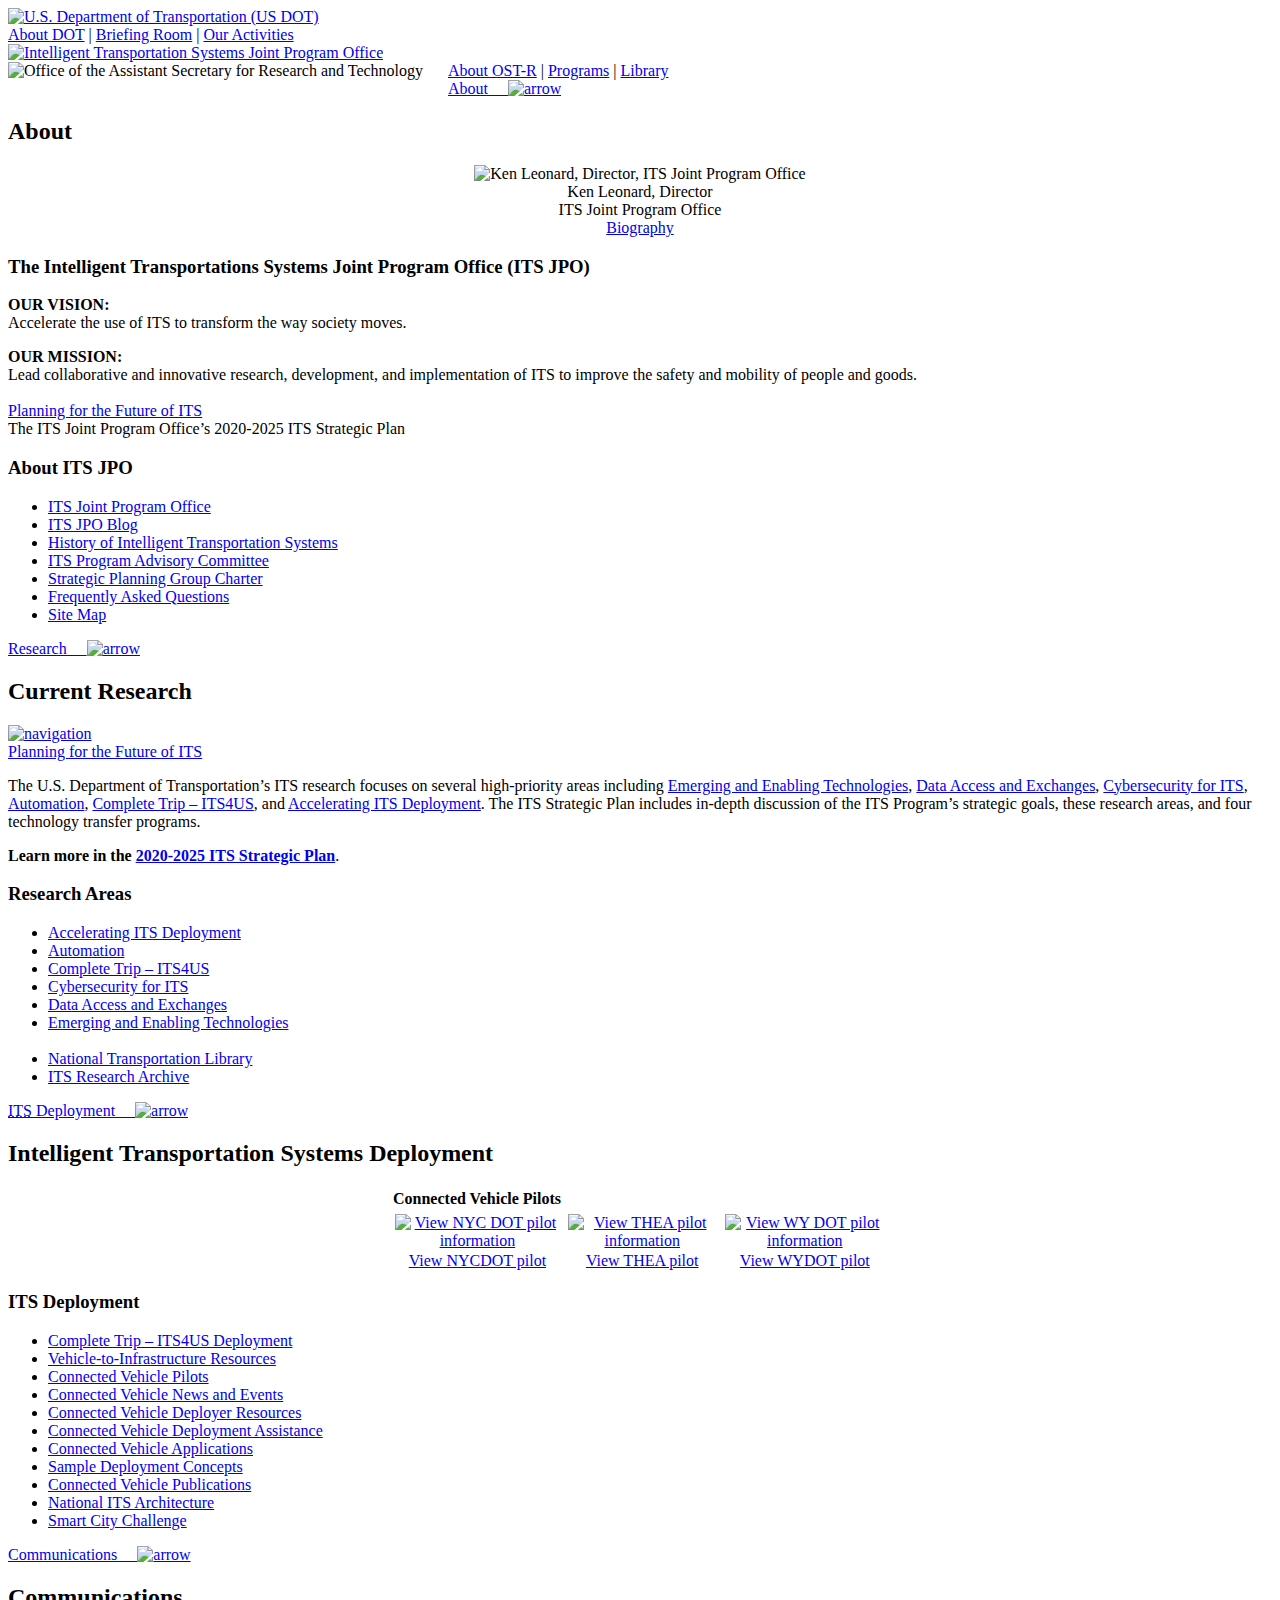
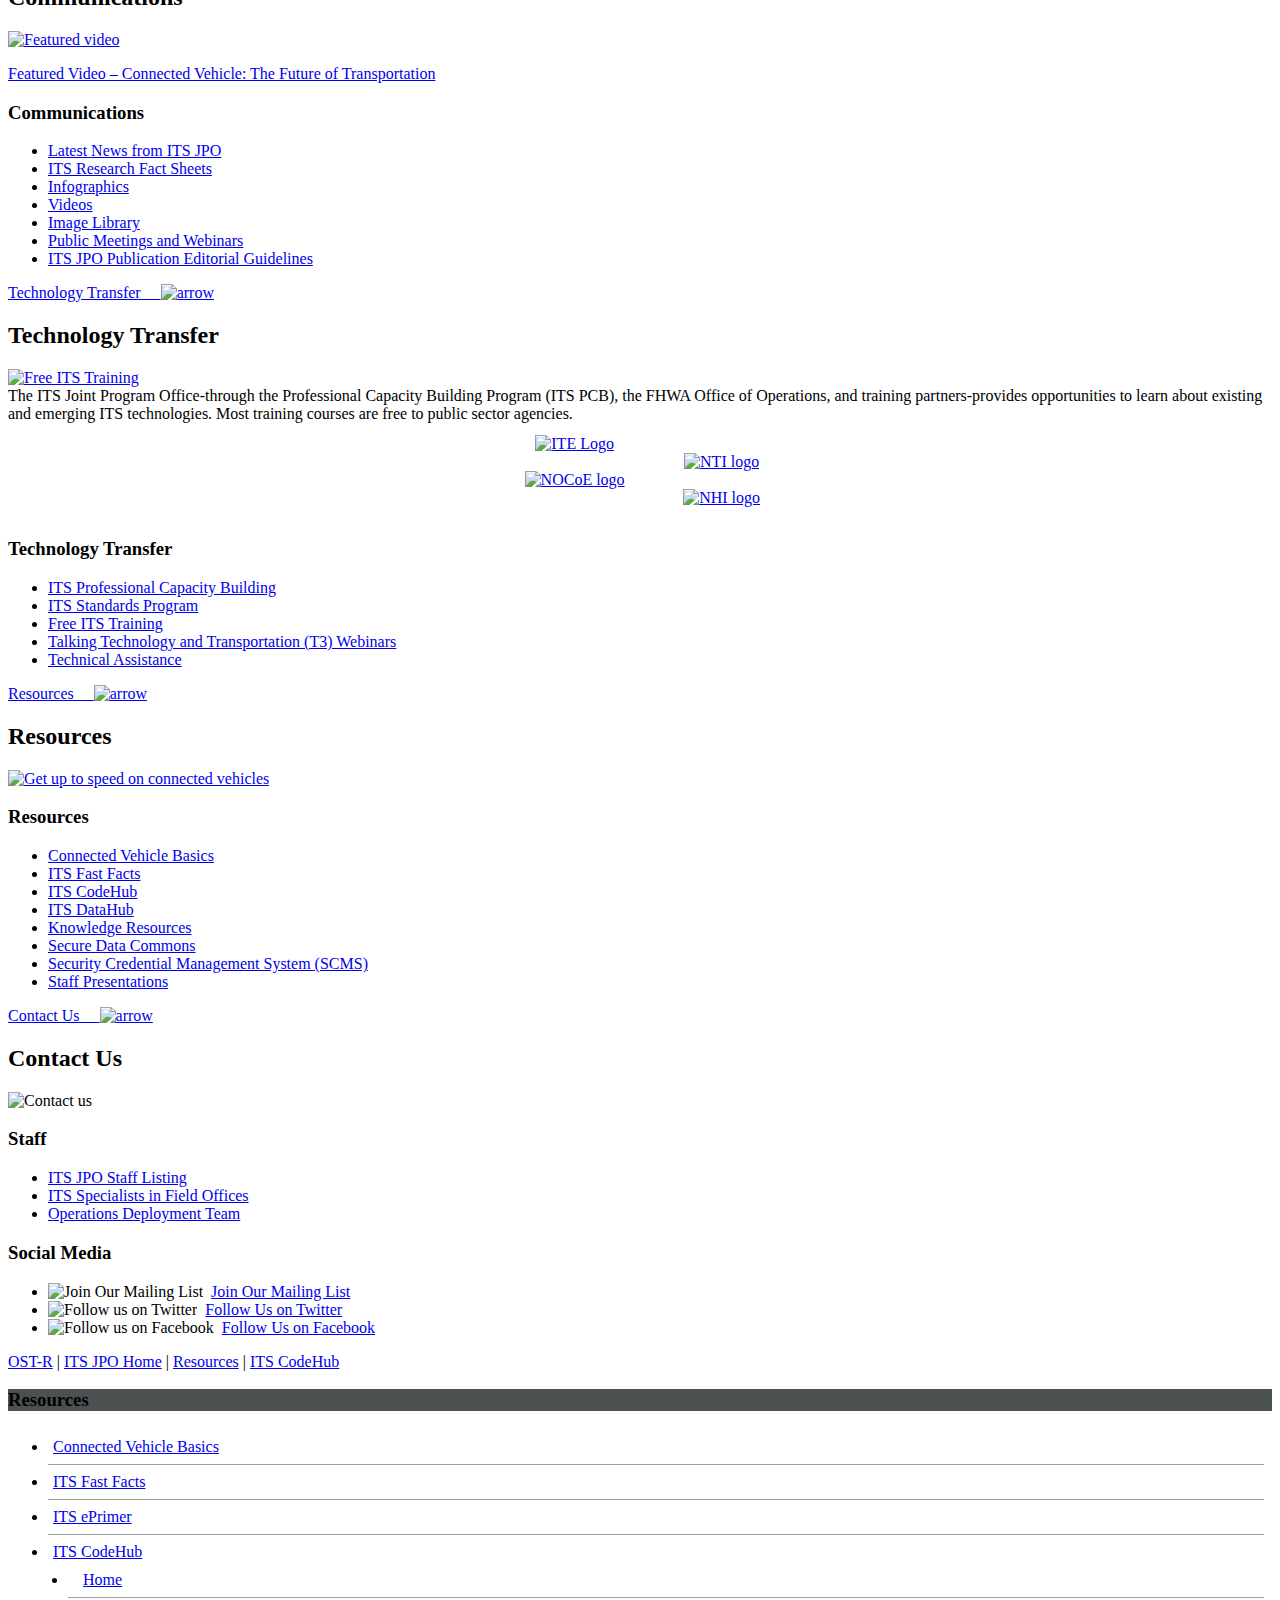
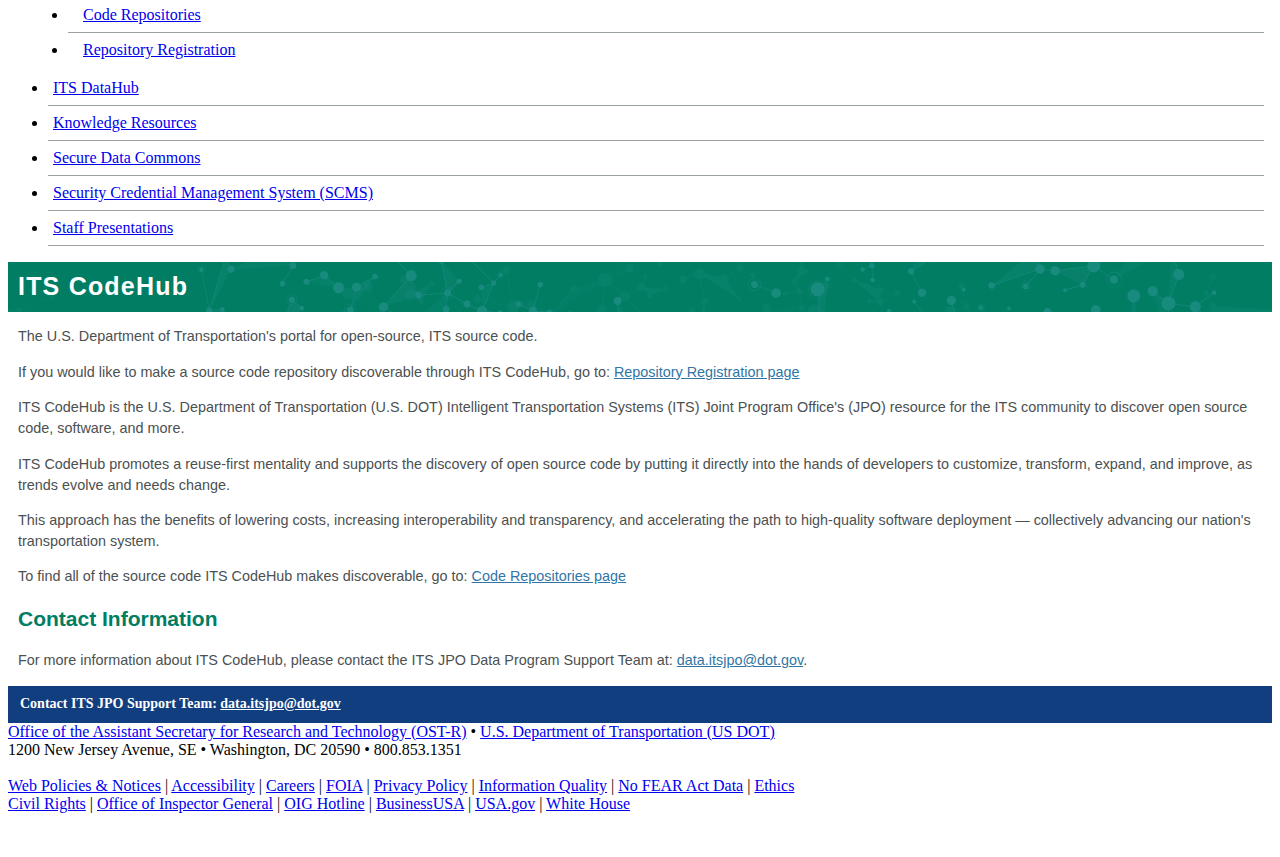
==== codehub_pages/index.html @ beb79bcb "Commiting before altering js path for test server." ====
<!DOCTYPE html
    PUBLIC "-//W3C//DTD XHTML 1.0 Transitional//EN" "https://www.w3.org/TR/xhtml1/DTD/xhtml1-transitional.dtd">
<html xmlns="https://www.w3.org/1999/xhtml" lang="en" xml:lang="en">
<!-- InstanceBegin template="/Templates/resources.dwt" codeOutsideHTMLIsLocked="false" -->

<head id="ctl00_head1">
    <!-- InstanceBeginEditable name="doctitle" -->
    <title>Intelligent Transportation Systems - ITS Resources</title>
    <!-- InstanceEndEditable -->
    <meta name="description"
        content="The Office of the Secretary of Transportation (OST-R) is dedicated solely to the advancement of the U.S. Department of Transportation (USDOT, US DOT or DOT) research and innovative technology program.  OST-R allows the Department to more effectively coordinate and manage the Department&#39;s research portfolio and expedite implementation of cross-cutting innovative technologies." />
    <!-- Google Tag Manager -->
    <script>(function (w, d, s, l, i) {
            w[l] = w[l] || []; w[l].push({
                'gtm.start':
                    new Date().getTime(), event: 'gtm.js'
            }); var f = d.getElementsByTagName(s)[0],
                j = d.createElement(s), dl = l != 'dataLayer' ? '&l=' + l : ''; j.async = true; j.src =
                    'https://www.googletagmanager.com/gtm.js?id=' + i + dl; f.parentNode.insertBefore(j, f);
        })(window, document, 'script', 'dataLayer', 'GTM-T6F2VPH');</script>
    <!-- End Google Tag Manager -->

    <meta name="keywords"
        content="intelligent transportation systems, ITS, research, technology, administration, innovative, research and innovative technology administration, OST-R, bureau, transportation, statistics, transportation statistics,transportation data, transportation statistics, federal statistics, intermodalism, safety, institute, national transportation center, department, united states department of transportation, usdot, us dot, dot, federal, government, Connected Vehicles, Automation, Emerging Capabilities, Enterprise, Interoperability, Accelerating, Smart City Challenge, Accessible Transportation Technologies Research Initiative, attri, Pilots, Infographics, infographs, Professional Capacity Building, pcb, Vehicle-to-Infrastructure, v2i, Evaluation, Truck, v2v, transit, safety, rail, Vehicle-to-Pedestrian, v2p, Mobility, capture, Dynamic Mobility Applications, Environment, aeris, Road Weather, Policy, Human Factors, standards, Certification, core, test beds, Intermodal, Integrated Corridor Management, icm, Exploratory, Architecture, cross, cutting, CVISN, CICAS, Cooperative Intersection Collision Avoidance, Electronic Freight, Emergency, eto, IVBSS, Integrated Vehicle-Based Safety, MSAA, ng911, ng9-1-1, Next-Generation, Rural, " />


    <meta http-equiv="X-UA-Compatible" content="IE=8" />
    <meta http-equiv="Content-Type" content="text/html; charset=ISO-8859-1" />
    <link rel="stylesheet" type="text/css" href="../../css/ITS_JPO.css" media="Screen" />
    <link rel="shortcut icon" href="../../favicon.ico" />
    <link rel="stylesheet" type="text/css" href="../../cv_basics/css/cv_basics.css" />
    <link rel="stylesheet" type="text/css" href="../codehub_files/codehub.css" media="Screen" />

    <script type="text/javascript" src="./js/contentslider.js"></script>

    <script type="text/javascript" src="//ajax.googleapis.com/ajax/libs/jquery/1.4.2/jquery.min.js"></script>

    <script type="text/javascript">        var switchTo5x = false;</script>



    <script
        type="text/javascript">        stLight.options({ publisher: '3981ffcf-d0c7-413f-bcf2-56d428acdf54' });</script>

    <script type="text/javascript" src="./js/print.js"></script>

    <script type="text/javascript" src="./js/jquery-1.9.0.min.js"></script>

    <script type="text/javascript" src="./js/no_msJPO.js"></script>

    <script type="text/javascript" src="./js/research.js"></script>
    <script type="text/javascript" src="./js/tabs.js"></script>

    <!-- InstanceBeginEditable name="head" -->
    <!-- InstanceEndEditable -->
</head>

<body onload="init()">
    <!--------------THESE STYLES APPLY TO THE GOOGLE SEARCH BOX.  THEY DO NOT WORK UNLES THEY ARE INCLUDED AFTER THE BODY TAG.----------->
    <style type="text/css">
        .gsc-control-cse {
            background: #dedede;
            border-color: #dedede;
            font-family: Arial, sans-serif;
        }

        .cse .gsc-control-cse,
        .gsc-control-cse {
            background: #dedede;
            border: 1px solid #dedede;
        }
    </style>
    <!-------------END GOOLGE SEARCH BOX STYLES------->
    <!-- Google Tag Manager (noscript) -->
    <noscript><iframe src="https://www.googletagmanager.com/ns.html?id=GTM-T6F2VPH" height="0" width="0"
            style="display:none;visibility:hidden"></iframe></noscript>
    <!-- End Google Tag Manager (noscript) -->
    <div id="majorContainer">
        <div id="outerContainer">
            <div id="header">
                <!-- dot top banner -->
                <div id="dotTopBanner">
                    <div id="dotTop">
                        <a href="https://www.transportation.gov/" target="_blank" rel="noopener noreferrer">
                            <img src="../../images/dot_logo_top.gif" id="dotLogo"
                                alt="U.S. Department of Transportation (US DOT)" width="402" height="26" />
                        </a>
                    </div>
                    <div id="dotTopLinks">
                        <a href="https://www.transportation.gov/about" target="_blank" rel="noopener noreferrer">About
                            DOT</a> <span id="dotTopLinksSeparator1">|</span> <a
                            href="https://www.transportation.gov/briefingroom" target="_blank"
                            rel="noopener noreferrer">Briefing Room</a>
                        <span id="dotTopLinksSeparator2">|</span> <a
                            href="https://www.transportation.gov/our-activities" target="_blank"
                            rel="noopener noreferrer">Our Activities</a>
                    </div>
                </div>
                <!-- end of dot top banner -->
                <div id="header-wrapper">
                    <div id="logo-wrapper">
                        <div class="logo">
                            <a href="../../index.htm" title="Intelligent Transportation Systems Joint Program Office">
                                <img src="../../images/itsjpo_logo.png"
                                    alt="Intelligent Transportation Systems Joint Program Office" /></a>
                        </div>
                    </div>
                    <!-- end logo wrapper -->
                    <!-- end branding wrapper -->
                    <!-- rita links region -->
                    <div id="rita-links">
                        <div class="region region-rita-links">
                            <div id="block-block-13" class="block block-block">
                                <div class="content">
                                    <div>
                                        <img src="../../images/transparent.gif"
                                            alt="Office of the Assistant Secretary for Research and Technology"
                                            style="float: left; border: 0" usemap="#Map" width="440" height="25" /><map
                                            id="Map" name="Map">
                                            <area shape="rect" coords="0,0,440,25"
                                                href="https://www.transportation.gov/administrations/research-and-technology"
                                                target="_blank" rel="noopener noreferrer"
                                                alt="Office of the Assistant Secretary for Research and Technology" />
                                        </map><a
                                            href="https://www.transportation.gov/administrations/assistant-secretary-research-and-technology/ost-rs-key-officials"
                                            target="_blank" rel="noopener noreferrer">About OST-R</a> | <a
                                            href="https://www.transportation.gov/administrations/assistant-secretary-research-and-technology/ost-rs-programs"
                                            target="_blank" rel="noopener noreferrer">Programs</a> | <a
                                            href="https://ntl.bts.gov/" target="_blank" rel="noopener noreferrer">
                                            Library
                                        </a>
                                    </div>
                                </div>
                                <!-- end block content -->
                            </div>
                            <!-- end block -->
                        </div>
                    </div>
                    <!-- end rita links region -->
                    <div id="search-box">
                        <script type="text/javascript">
                            (function () {
                                var cx = '008370246888531060023:q7kxepy3gno';
                                var gcse = document.createElement('script');
                                gcse.type = 'text/javascript';
                                gcse.async = true;
                                gcse.src = 'https://cse.google.com/cse.js?cx=' + cx;
                                var s = document.getElementsByTagName('script')[0];
                                s.parentNode.insertBefore(gcse, s);
                            })();

                        </script>
                        <gcse:search></gcse:search>
                    </div>

                </div>
                <!-- /search-box -->
            </div>
            <!-- end header -->
        </div>
        <!-- end Outer Container -->
        <div class="clearboth">
        </div>
        <div id="mainContentContainer_jpo">
            <!-------------Start top nav--------->
            <div id="topnav_jpo">
                <div id="menu">
                    <!-- start About menu item and dropdown content -->
                    <div id="home1" class="menuItem home1Element">
                        <a href="../../about/its_jpo.htm">About&nbsp; &nbsp; &nbsp;<img
                                src="../../images/topNavArrowWhite.gif" alt="arrow" /></a>
                        <div id="home1_content" class="dropdown_container home1Element">
                            <h2>
                                About
                            </h2>
                            <div class="dropdown_image">
                                <div align="center">
                                    <img src="../../images/navImage_about.png" id="Img1" class="imgshadow" width="118"
                                        alt="Ken Leonard, Director, ITS Joint Program Office" /><br />
                                    Ken Leonard, Director<br />
                                    ITS Joint Program Office<br />
                                    <a href="../../about/leonard_bio.htm" class="caption"> Biography</a>
                                </div>
                            </div>
                            <div class="dropdown_main">
                                <h3>
                                    The Intelligent Transportations Systems Joint Program Office (ITS JPO)
                                </h3>
                                <p>
                                    <strong>OUR VISION:</strong><br />Accelerate the use of ITS to transform the way
                                    society moves.
                                </p>
                                <p>
                                    <strong>OUR MISSION:</strong><br />Lead collaborative and innovative research,
                                    development, and implementation of ITS to improve the safety and mobility of people
                                    and goods.<br />
                                    <br />
                                    <a href="../../stratplan2020/index.htm" class="caption">Planning for the Future of
                                        ITS</a><br />
                                    The ITS Joint Program Office’s 2020-2025 ITS Strategic Plan
                                </p>
                            </div>
                            <div class="dropdown_links">
                                <h3>
                                    About ITS JPO
                                </h3>
                                <ul>
                                    <li><a href="../../about/its_jpo.htm">ITS Joint Program Office</a></li>
                                    <li><a href="../../about/itsjpo_blog.htm">ITS JPO Blog</a></li>
                                    <li>
                                        <a href="../../history/index.html">History of Intelligent Transportation
                                            Systems</a>
                                    </li>

                                    <li><a href="../../itspac/index.htm">ITS Program Advisory Committee</a></li>
                                    <li><a href="../../spg/index.htm">Strategic Planning Group Charter</a></li>

                                    <li><a href="../../about/faqs.htm">Frequently Asked Questions</a></li>
                                    <li><a href="../../about/site-map.htm">Site Map</a></li>


                                </ul>
                            </div>
                            <div class="clearboth">
                            </div>
                        </div>
                    </div>
                    <!-- end About menu item and dropdown content -->
                    <!-- start Research menu item and dropdown content -->
                    <div id="home2" class="menuItem">
                        <a href="../../research_current.htm">Research&nbsp; &nbsp; &nbsp;<img
                                src="../../images/topNavArrowWhite.gif" alt="arrow" /></a>
                        <div id="home2_content" class="dropdown_container">
                            <h2>
                                Current Research
                            </h2>
                            <div class="dropdown_image">
                                <a href="../../stratplan2020/index.htm" class="caption">
                                    <img src="../../images/ITSJPO_StrategicPlan_cover.jpg" alt="navigation" width="170"
                                        class="imgshadow" id="Img2" /><br />
                                    Planning for the Future of ITS
                                </a>
                            </div>
                            <div class="dropdown_main">
                                <p>The U.S. Department of Transportation’s ITS research focuses on several high-priority
                                    areas including <a href="../../research_areas/emerging_tech.htm">Emerging and
                                        Enabling Technologies</a>, <a href="../../research_areas/data_access.htm">Data
                                        Access and Exchanges</a>, <a
                                        href="../../factsheets/pdf/PR_CyberSecurity_Factsheet.pdf">Cybersecurity for
                                        ITS</a>, <a href="../../research_areas/automation.htm">Automation</a>, <a
                                        href="../../its4us/index.htm">Complete Trip – ITS4US</a>, and <a
                                        href="../../research_areas/accelerating_deployment.htm">Accelerating ITS
                                        Deployment</a>. The ITS Strategic Plan includes in-depth discussion of the ITS
                                    Program’s strategic goals, these research areas, and four technology transfer
                                    programs.</p>
                                <p><strong>Learn more in the <a href="../../stratplan2020/index.htm">2020-2025 ITS
                                            Strategic Plan</a></strong>.</p>
                            </div>
                            <div class="dropdown_links">
                                <h3>
                                    Research Areas
                                </h3>
                                <ul>

                                    <li><a href="../../research_areas/accelerating_deployment.htm">Accelerating ITS
                                            Deployment</a></li>

                                    <li><a href="../../research_areas/automation.htm">Automation</a></li>
                                    <li><a href="../../its4us/index.htm">Complete Trip &ndash; ITS4US</a></li>
                                    <li><a href="../../factsheets/pdf/PR_CyberSecurity_Factsheet.pdf">Cybersecurity for
                                            ITS</a></li>
                                    <li><a href="../../research_areas/data_access.htm">Data Access and Exchanges</a>
                                    </li>
                                    <li><a href="../../research_areas/emerging_tech.htm">Emerging and Enabling
                                            Technologies</a></li>

                                    <li style="list-style-type:none;">&nbsp;</li>
                                    <li><a href="../../research_areas/its_ntl.htm">National Transportation Library</a>
                                    </li>
                                    <li><a href="../../research_archive.htm">ITS Research Archive</a></li>

                                </ul>
                            </div>
                            <div class="clearboth">
                            </div>
                        </div>
                    </div>
                    <!-- end Research menu item and dropdown content -->
                    <!-- start Pilot Deployments menu item and dropdown content -->
                    <div id="home3" class="menuItem">
                        <a href="../../its_deployments.htm"><acronym
                                title="Intelligent Transportation Systems">ITS</acronym> Deployment&nbsp; &nbsp;
                            &nbsp;<img src="../../images/topNavArrowWhite.gif" alt="arrow" /></a>
                        <div id="home3_content" class="dropdown_container">
                            <h2>Intelligent Transportation Systems Deployment</h2>

                            <div class="dropdown_image_colspan2" align="center">

                                <table width="500">
                                    <tr>
                                        <td colspan="3"><strong>Connected Vehicle Pilots</strong></td>
                                    </tr>
                                    <tr>
                                        <td align="center">
                                            <a href="../../pilots/pilots_nycdot.htm">
                                                <img src="../../images/icon_NYCDOTpilot.png"
                                                    alt="View NYC DOT pilot information" width="120"
                                                    style="border: 2px solid #fff" /><br />
                                                View NYCDOT pilot</a>
                                        </td>
                                        <td align="center"><a href="../../pilots/pilots_thea.htm">
                                                <img src="../../images/icon_THEApilot.png"
                                                    alt="View THEA pilot information" width="120"
                                                    style="border: 2px solid #fff" /><br />
                                                View THEA pilot</a></td>
                                        <td align="center"><a href="../../pilots/pilots_wydot.htm">
                                                <img src="../../images/icon_WYDOTpilot.png"
                                                    alt="View WY DOT pilot information" width="120"
                                                    style="border: 2px solid #fff" /><br />
                                                View WYDOT pilot</a></td>
                                    </tr>
                                </table>
                            </div>

                            <div class="dropdown_links">
                                <h3>ITS Deployment</h3>
                                <ul>
                                    <li><a href="../../its4us/index.htm">Complete Trip – ITS4US Deployment</a></li>
                                    <li><a href="../../v2i/index.htm">Vehicle-to-Infrastructure Resources</a></li>
                                    <li><a href="../../pilots/index.htm">Connected Vehicle Pilots</a>

                                    </li>
                                    <li><a href="../../pilots/index.htm#news">Connected Vehicle News and Events</a></li>
                                    <li><a href="https://www.pcb.its.dot.gov/CV_deployer_resources.aspx" target="_blank"
                                            rel="noopener noreferrer">Connected Vehicle Deployer Resources</a> </li>
                                    <li><a href="../../pilots/technical_assistance_events.htm">Connected Vehicle
                                            Deployment Assistance</a></li>
                                    <li><a href="../../pilots/cv_pilot_apps.htm">Connected Vehicle Applications</a></li>
                                    <li><a href="../../pilots/cv_pilot_deployment.htm">Sample Deployment Concepts</a>
                                    </li>
                                    <li><a href="../../pilots/cv_pubs.htm">Connected Vehicle Publications</a></li>

                                    <li><a href="../../exit/iteris_arch.htm">National ITS Architecture</a></li>

                                    <li><a href="https://www.transportation.gov/smartcity" target="_blank"
                                            rel="noopener noreferrer">Smart City Challenge</a> </li>

                                </ul>
                            </div>
                            <div class="clearboth">
                            </div>
                        </div>
                    </div>
                    <!-- end Pilot Deployments menu item and dropdown content -->
                    <!-- start Communications menu item and dropdown content -->
                    <div id="home4" class="menuItem">
                        <a href="../../communications.htm">Communications&nbsp; &nbsp; &nbsp;<img
                                src="../../images/topNavArrowWhite.gif" alt="arrow" /></a>
                        <div id="home4_content" class="dropdown_container">
                            <h2>
                                Communications
                            </h2>
                            <div class="dropdown_image_colspan2">
                                <a href="../../communications/media/15cv_future.htm" class="caption"><img
                                        src="../../images/navImage_communications.png" id="Img4" width="471"
                                        alt="Featured video" /></a>
                                <p> <a href="../../communications/media/15cv_future.htm" class="caption">Featured Video
                                        &ndash; Connected Vehicle: The Future of Transportation</a></p>
                            </div>

                            <div class="dropdown_links">
                                <h3>
                                    Communications
                                </h3>
                                <ul>
                                    <li><a href="../../press/news.htm">Latest News from ITS JPO</a></li>
                                    <li><a href="../../communications/its_factsheets.htm">ITS Research Fact Sheets</a>
                                    </li>
                                    <li><a href="../../infographs/index.htm">Infographics</a></li>
                                    <li><a href="../../communications/video.htm">Videos</a></li>
                                    <li><a href="../../communications/its_images.htm">Image Library</a></li>
                                    <li><a href="../../communications/meetings_webinars.htm">Public Meetings and
                                            Webinars</a></li>

                                    <li><a href="../../communications/pubsguidance.htm">ITS JPO Publication Editorial
                                            Guidelines</a></li>

                                </ul>
                            </div>
                            <div class="clearboth">
                            </div>
                        </div>
                    </div>
                    <!-- end Media Center menu item and dropdown content -->
                    <!-- start Technology Transfer menu item and dropdown content -->
                    <div id="home5" class="menuItem">
                        <a href="../../tech_transfer.htm">Technology Transfer&nbsp; &nbsp; &nbsp;<img
                                src="../../images/topNavArrowWhite.gif" alt="arrow" /></a>
                        <div id="home5_content" class="dropdown_container">
                            <h2>
                                Technology Transfer
                            </h2>
                            <div class="dropdown_image">

                                <a href="https://www.pcb.its.dot.gov/itscourses/default.aspx" class="caption">
                                    <img src="../../images/navImage_techtransfer.png" id="Img5" width="180"
                                        alt="Free ITS Training" />
                                </a>
                            </div>
                            <div class="dropdown_main">
                                The ITS Joint Program Office-through the Professional Capacity Building Program (ITS
                                PCB), the FHWA Office of Operations, and training partners-provides opportunities to
                                learn about existing and emerging ITS technologies. Most training courses are free to
                                public sector agencies.
                                <table cellpadding="6" cellspacing="6" summary="for layout" align="center" width="300">
                                    <tr>
                                        <td align="center">
                                            <a href="../../exit/logo_ite.htm"><img src="../../images/logo_ite.png"
                                                    alt="ITE Logo" /></a><br /><br />
                                            <a href="../../exit/logo_transops.htm"><img
                                                    src="../../images/logo_NOCoE.png"
                                                    alt="NOCoE logo" /></a><br /><br />
                                        </td>
                                        <td align="center"><br />
                                            <a href="../../exit/logo_nti.htm"><img src="../../images/logo_nti.png"
                                                    alt="NTI logo" /></a><br /><br />
                                            <a href="https://www.nhi.fhwa.dot.gov/home.aspx"><img
                                                    src="../../images/logo_nhi.png" alt="NHI logo" /></a>
                                        </td>
                                    </tr>
                                </table>
                            </div>
                            <div class="dropdown_links">
                                <h3>
                                    Technology Transfer
                                </h3>
                                <ul>
                                    <li style="line-height: normal;"><a href="https://www.pcb.its.dot.gov/"
                                            target="_blank" rel="noopener noreferrer">ITS Professional Capacity Building
                                        </a></li>
                                    <li><a href="https://www.standards.its.dot.gov/" target="_blank"
                                            rel="noopener noreferrer">ITS Standards Program </a></li>

                                    <li><a href="https://www.pcb.its.dot.gov/itscourses/default.aspx" target="_blank"
                                            rel="noopener noreferrer">Free ITS Training</a></li>
                                    <li style="line-height: normal;"><a
                                            href="https://www.pcb.its.dot.gov/t3_webinars.aspx" target="_blank"
                                            rel="noopener noreferrer">Talking Technology and Transportation (T3)
                                            Webinars</a></li>
                                    <li><a href="../../tech_transfer/technical_assistance.htm">Technical Assistance</a>
                                    </li>
                                </ul>
                            </div>
                            <div class="clearboth">
                            </div>
                        </div>
                    </div>
                    <!-- end Technology Transfer menu item and dropdown content -->
                    <!-- start Resources menu item and dropdown content -->
                    <div id="home6" class="menuItem">
                        <a href="../../resources.htm">Resources&nbsp; &nbsp; &nbsp;<img
                                src="../../images/topNavArrowWhite.gif" alt="arrow" /></a>
                        <div id="home6_content" class="dropdown_container">
                            <h2>
                                Resources
                            </h2>
                            <div class="dropdown_image_colspan2">
                                <a href="../../cv_basics/index.htm" class="caption"><img
                                        src="../../images/navImage_resources.png" id="Img6" width="500"
                                        alt="Get up to speed on connected vehicles" /></a>
                            </div>

                            <div class="dropdown_links">
                                <h3>Resources </h3>
                                <ul>
                                    <li><a href="../../cv_basics/index.htm">Connected Vehicle Basics</a></li>

                                    <li><a href="../../resources/fastfacts.htm">ITS Fast Facts</a></li>
                                    <li><a href="../index.html">ITS CodeHub</a></li>

                                    <li><a href="../../data/index.htm">ITS DataHub</a></li>
                                    <li><a href="https://www.itsknowledgeresources.its.dot.gov/" target="_blank"
                                            rel="noopener noreferrer">Knowledge Resources</a></li>
                                    <li><a href="https://www.transportation.gov/data/secure" target="_blank"
                                            rel="noopener noreferrer">Secure Data Commons</a></li>

                                    <li><a href="../../resources/scms.htm">Security Credential Management System
                                            (SCMS)</a></li>
                                    <li><a href="../../resources/presentations.htm">Staff Presentations</a></li>
                                </ul>
                            </div>
                            <div class="clearboth">
                            </div>
                        </div>
                    </div>
                    <!-- end Resources menu item and dropdown content -->
                    <!-- start Contacts menu item and dropdown content -->
                    <div id="home7" class="menuItem">
                        <a href="../../contacts/contacts.htm">Contact Us&nbsp; &nbsp; &nbsp;<img
                                src="../../images/topNavArrowWhite.gif" alt="arrow" /></a>
                        <div id="home7_content" class="dropdown_container">
                            <h2>
                                Contact Us
                            </h2>

                            <div class="dropdown_image">
                                <img src="../../images/navImage_contacts.png" id="Img7" width="180"
                                    alt="Contact us" /><br />
                            </div>

                            <div class="dropdown_main">
                                <h3>Staff</h3>
                                <ul>
                                    <li><a href="../../contacts/stafflisting.htm">ITS JPO Staff Listing</a></li>

                                    <li><a href="https://www.fhwa.dot.gov/resourcecenter/teams/operations/index.cfm"
                                            target="_blank" rel="noopener noreferrer">ITS Specialists in Field
                                            Offices</a></li>
                                    <li><a href="https://ops.fhwa.dot.gov/int_its_deployment/team.htm" target="_blank"
                                            rel="noopener noreferrer">Operations Deployment Team</a></li>

                                </ul>

                            </div>
                            <div class="dropdown_links">
                                <h3>Social Media</h3>
                                <ul>
                                    <li>
                                        <img src="../../images/icon_email.png" alt="Join Our Mailing List"
                                            width="15" />&nbsp;&nbsp;<a href="../../contacts/mailinglist.htm">Join Our
                                            Mailing List</a>
                                    </li>
                                    <li><img src="../../images/icon_twitter.png" alt="Follow us on Twitter"
                                            width="15" />&nbsp;&nbsp;<a href="../../exit/twitter.htm">Follow Us on
                                            Twitter</a></li>
                                    <li><img src="../../images/icon_fb.png" alt="Follow us on Facebook"
                                            width="15" />&nbsp;&nbsp;<a href="../../exit/facebook.htm">Follow Us on
                                            Facebook</a></li>
                                </ul>
                            </div>
                            <div class="clearboth">
                            </div>
                        </div>
                    </div>
                    <div class="clearboth">
                    </div>
                </div>
                <!-- end Contacts menu item and dropdown content -->
            </div>
            <!-- -END TOP NAV- -->
            <div id="contentITS">
                <a name="Skip_to_content"></a>
                <!--===================================BEGINNING OF MAIN CONTENT======================================-->
                <!-- InstanceBeginEditable name="EditRegionBRDCRUMBS" -->
                <div class="topBcrumbs"> <a
                        href="https://www.transportation.gov/administrations/research-and-technology" target="_blank"
                        rel="noopener noreferrer">OST-R</a> | <a href="../../index.htm" id="ctl00_pageContent_A1">ITS
                        JPO Home</a> | <a href="../../resources.htm">Resources</a> | <a href="index.html">ITS
                        CodeHub</a></div>
                <!-- InstanceEndEditable -->
                <div id="research_landing">
                    <div class="left_nav">
                        <h3>
                            Resources
                        </h3>
                        <ul>
                            <li class="leftNavItem"><a href="../../cv_basics/index.htm">Connected Vehicle Basics</a>
                            </li>

                            <li class="leftNavItem"><a href="../../resources/fastfacts.htm">ITS Fast Facts</a></li>

                            <li class="leftNavItem"><a href="https://www.pcb.its.dot.gov/eprimer/default.aspx"
                                    target="_blank rel=" noopener noreferrer"">ITS ePrimer</a></li>


                            <li class="leftNavItem codehub-menu-home"><a href="index.html">ITS CodeHub</a></li>
                            <li class="leftNavItem child-menu-item first-menu"><a href="index.html">Home</a></li>
                            <li class="leftNavItem child-menu-item active"><a href="code-repositories.html"
                                    rel="noopener noreferrer">Code Repositories</a></li>
                            <li class="leftNavItem child-menu-item last-menu"><a
                                    href="repository-registration.html">Repository
                                    Registration</a></li>


                            <li class="leftNavItem"><a href="../../data/index.htm">ITS DataHub</a></li>
                            <li class="leftNavItem"><a href="https://www.itsknowledgeresources.its.dot.gov/"
                                    target="_blank" rel="noopener noreferrer">Knowledge Resources</a></li>
                            <li class="leftNavItem"><a href="https://www.transportation.gov/data/secure" target="_blank"
                                    rel="noopener noreferrer">Secure Data Commons</a></li>
                            <li class="leftNavItem"><a href="../../resources/scms.htm">Security Credential Management
                                    System (SCMS)</a></li>
                            <li class="leftNavItem"><a href="../../resources/presentations.htm">Staff Presentations</a>
                            </li>
                        </ul>
                    </div>

                    <div id="pageContent" class="codehub code-repositories">
                        <!--start of right side container for sub pages-->
                        <!-- TemplateBeginEditable name="EditRegionBODY" -->

                        <div id="printReady">

                            <div class="h1wrapper_outer">
                                <div class="h1wrapper_inner">
                                    <h1 id="codehub-page-heading">ITS CodeHub</h1>
                                </div>
                            </div>
                            <div class="codehub-content">
                                <p>The U.S. Department of Transportation's portal for open-source, ITS source code.</p>
                                <p>If you would like to make a source code repository discoverable through ITS CodeHub,
                                    go to: <a href="repository-registration.html" rel="noopener noreferrer">Repository Registration page</a></p>
                                <p>ITS CodeHub is the U.S. Department of Transportation (U.S. DOT) Intelligent
                                    Transportation Systems (ITS) Joint Program Office&#39;s (JPO) resource for the ITS
                                    community to discover open source code, software, and more.</p>
                                <p>ITS CodeHub promotes a reuse&#45;first mentality and supports the discovery of open
                                    source code by putting it directly into the hands of developers to customize,
                                    transform, expand, and improve, as trends evolve and needs change.</p>
                                <p>This approach has the benefits of lowering costs, increasing interoperability and
                                    transparency, and accelerating the path to high-quality software deployment &#151;
                                    collectively advancing our nation&#39;s transportation system.</p>
                                <p>To find all of the source code ITS CodeHub makes discoverable, go to: <a
                                        href="code-repositories.html" rel="noopener noreferrer">Code Repositories
                                        page</a></p>
                                
                                <h2><span class="green-text">Contact Information</span></h2>
                                <p>For more information about ITS CodeHub, please contact the ITS JPO Data Program
                                    Support Team at: <a href="mailto:data.itsjpo@dot.gov">data.itsjpo@dot.gov</a>.</p>
                            </div>


                        </div>
                        <!-- TemplateEndEditable -->
                        <!-- End of page content -->
                    </div>
                    <div id="codehub-footer">
                        <span id="footer-text">Contact ITS JPO Support Team: <a
                                href="mailto:data.itsjpo@dot.gov">data.itsjpo@dot.gov</a></span>
                    </div>
                </div>

                <!--====== END OF MAIN CONTENT =========-->

                <!--====== BEGINNING OF FOOTER =========-->
            </div>
            <div id="footerBox">
                <div class="footerblack">
                    <a href="https://www.transportation.gov/administrations/research-and-technology/" target="_blank"
                        rel="noopener noreferrer">Office of the Assistant Secretary for Research and Technology
                        (OST-R)</a> &bull; <a href="https://www.transportation.gov/" target="_blank"
                        rel="noopener noreferrer">U.S. Department of Transportation (US DOT)</a> <br />1200 New Jersey
                    Avenue, SE &bull; Washington, DC 20590 &bull; 800.853.1351
                </div>
                <div class="footerblack">
                    <br />
                    <a href="https://www.transportation.gov/web-policies" target="_blank" rel="noopener noreferrer">Web
                        Policies &amp; Notices</a> |
                    <a href="https://www.transportation.gov/accessibility" target="_blank"
                        rel="noopener noreferrer">Accessibility</a> |
                    <a href="https://www.transportation.gov/careers" target="_blank"
                        rel="noopener noreferrer">Careers</a> |
                    <a href="https://www.transportation.gov/foia" target="_blank" rel="noopener noreferrer">FOIA</a> |
                    <a href="https://www.transportation.gov/privacy" target="_blank" rel="noopener noreferrer">Privacy
                        Policy</a> |
                    <a href="https://www.transportation.gov/regulations/dot-information-dissemination-quality-guidelines/"
                        target="_blank" rel="noopener noreferrer">Information Quality</a> |
                    <a href="https://www.civilrights.dot.gov/civil-rights-awareness-enforcement/employment-related/affirmative-employment/no-fear-act"
                        target="_blank" rel="noopener noreferrer">No FEAR Act Data</a> |
                    <a href="https://www.transportation.gov/ethics" target="_blank" rel="noopener noreferrer">Ethics</a>
                    <br />
                    <a href="https://www.civilrights.dot.gov/" target="_blank" rel="noopener noreferrer">Civil
                        Rights</a> |
                    <a href="https://www.oig.dot.gov/" target="_blank" rel="noopener noreferrer">Office of Inspector
                        General</a> |
                    <a href="https://www.oig.dot.gov/Hotline" target="_blank" rel="noopener noreferrer">OIG Hotline</a>
                    |
                    <a href="https://business.usa.gov/" target="_blank" rel="noopener noreferrer">BusinessUSA</a> |
                    <a href="https://usa.gov/" target="_blank" rel="noopener noreferrer">USA.gov</a> |
                    <a href="https://whitehouse.gov/" target="_blank" rel="noopener noreferrer">White House</a>
                </div>
                <!-- <div class="footerblacksmall">
                        OST-R's privacy policies and procedures do not necessarily apply to external web sites. We suggest contacting these sites directly for information on
                        their data collection and distribution policies.<br />
                        <br />
                    </div>-->
            </div>
        </div>
        <br />
        <br />
    </div>

</body>
<script type="text/javascript">

    var amount = 5;
    var getTheDiv = document.getElementById("inner_repos_container");
    var firstRepo = JSON.parse('{"name": "MMITSS_CA_FIELD","url": "https://github.com/OSADP/MMITSS_CA_FIELD","description": "MMITSS_CA_FIELD - Multi-Modal Intelligent Traffic Signal System (MMITSS) is the next generation of traffic signal systems that seeks to provide a comprehensive traffic information framework to service all modes of transportation, including general vehicles, transit, emergency vehicles, freight fleets, and pedestrians and bicyclists in a connected vehicle (CV) environment."}');
    for (var i = 0; i < amount; i++) {
        var new_div = document.createElement("div");
        new_div.innerHTML = "<span style='color: teal;''>test " + i + "Repo Name: " + firstRepo.name + '; ' + firstRepo.url + "; description: ";
        new_div.className = "hello";
        getTheDiv.appendChild(new_div);

    }
</script>

</html>
---- codehub_files/codehub.css ----
/* CSS Document */

#pageContent.codehub .h1wrapper_outer{
    background: #007D63;
    height: 50px;
    margin: inherit;
}

#pageContent.codehub .h1wrapper_inner{
    color: #ffffff;
    background-image: url(20_opacity.svg);
    background-position: 47px -80px, left top;
    background-size: cover;
    width: 100%;
    z-index: 0;
    margin: inherit;
    height: 50px;
}
h1#codehub-page-heading{
    font-size: 25px;
    letter-spacing: 1.2px;
    margin: inherit;
    padding-left: 10px;
    padding-top: 10px;
    padding-bottom: 5px;
    font-weight: bold; 
}

#pageContent.codehub .codehub-content{
    padding-left: 10px;
    padding-right: 10px;
}

#pageContent.codehub h1,
#pageContent.codehub h2,
#pageContent.codehub p,
#pageContent.codehub button,
#page-left-menu li a {
    font-family: Roboto, Arial, Helvetica, sans-serif !important;
}

#\#page-left-menu > li.leftNavItem > a {
    font-family: Roboto, Arial, Helvetica, sans-serif !important;
    font-size: 13px;
}


#pageContent.codehub p,
#pageContent.codehub p.repository-title{
    color: #4b5051 !important;
}
.left_nav h3 {
    background-color: #4b5051;
}

#pageContent.codehub p {
    font-size: .9rem;
    line-height: 21px;
}
#pageContent.codehub p.repository-title {
    margin-bottom: 0px;
}
#pageContent.codehub p.repository-title a{
    font-size: 18px;
    font-weight: bolder;
}
#pageContent.codehub p.repository-description{
    margin-top: 12px; 
}

#pageContent.codehub a{
    text-decoration: underline;
    color: #3175a4;
}

#pageContent.codehub a.read-more{
    font-size: smaller;
}

#research_landing li.leftNavItem {
    padding: 6px 5px;
    padding-top: 8px;
    padding-bottom: 8px;
    border-bottom: 1px solid #9ba2a3;
    margin-right: 0px;
}

#research_landing li.leftNavItem.child-menu-item {
    margin-left: 20px;
    /* padding-left: 10px !important; */
}
#research_landing li.leftNavItem.child-menu-item a {
    padding-left: 10px !important;
}
#research_landing li.leftNavItem.child-menu-item.last-menu {
    margin-bottom: 4px;
    border-bottom: none;
}
#research_landing li.leftNavItem.next-item{
    border-top: 1px solid #9ba2a3;
}
#research_landing li.leftNavItem.child-menu-item a {
    font-weight: lighter;
}

#pageContent.codehub.code-repositories .inner_repos_container {
    border-bottom: 1px solid #cfcfcf;
}
#pageContent.codehub.code-repositories .inner_repos_container:last-of-type {
    border-bottom: none;
}

#research_landing ul {
    margin-right: 8px;
}

#research-landing .left_nav ul li {
    margin-right: 0px;
}
/*.read-more*/
.repository-url{
    display: none;
}
#codehub-footer {
    display: inline-block;
    width: 100%;
    height: 17px;
    color: white;
    background-color: #2b527f;
    background-color: #113e7e;
    padding-top: 10px;
    padding-bottom: 10px;
}
#codehub-footer span {
    padding-left: 12px;
    padding-right: 12px;
    font-weight: bold;
    font-size: 14px;
}

#codehub-footer span a {
    color: white !important;
}

#pageContent.codehub div.lead-paragraph.bottom-border {
    margin-left: -10px;
    margin-right: -10px;
    border-bottom: 1px solid #CACFD0;
    padding-left: 10px;
    padding-right: 10px;
    padding-bottom: 10px;
}

#research_landing li.leftNavItem.codehub-menu-home,
#page-left-menu li.leftNavItem.codehub-menu-home{
    border-bottom: none !important;
    padding-bottom: 2px !important; 
}

#pageContent.codehub h2 span.green-text{
    color: #007D63;
}
#pageContent.codehub h2 span.gray-text{
    color: #4b5051;
}
#pageContent.codehub h2{
    border-bottom: none;
    line-height: 28px;
    padding-bottom: 0px;
    font-size: 21px;
}
#pageContent.codehub h2 + p{
    margin-top: 9px;
}

.flex-area_row{
    display: inline-flex;
}


.flex-area_row{
    flex-direction: row;
    flex-wrap: wrap;
}
.flex-area_column{
    flex-direction: column;
    
}
.flex-area_row .flex-area_column:nth-of-type(1){
    flex: 10 1 70%;
    flex: 8 1 65%;
}
.flex-area_row .flex-area_column:nth-of-type(2){
    flex: 4 1 25%; 
    padding:10px;
}

.repository-registration-step{
    margin-left: auto;
    margin-right: auto;
    display: block;
}

button#download-repository-form{
    background-color:#007D63;
    color: white;
    border-radius: 4px;
    padding: 9px 16px;
    
    margin-right: auto;
    margin-left: auto;
    display: block;
    font-weight: bold;
    letter-spacing: 0.8px;
    border: 1px solid #4b5051;
    background-image: linear-gradient(rgb(247, 223, 165), rgb(240, 193, 75));
    
    background: #007D63;
    border-color: #10463b #104238 #0d362d;
    background: linear-gradient(to bottom,#02a77b,#007D63);
    box-shadow: 0 1px 0 rgb(255 255 255 / 40%) inset;

    cursor: pointer;

    margin-bottom: 10px;

}
button#download-repository-form a{
    color: white;
}


img.download-icon{
    width: 13px;
    height: auto;
    margin-bottom: -2px;
    margin-left: 3px;
}
button#download-repository-form img.download-icon{
    width: 14px;
    height: auto;
    margin-left: 2px;
    margin-bottom: -2px;
}
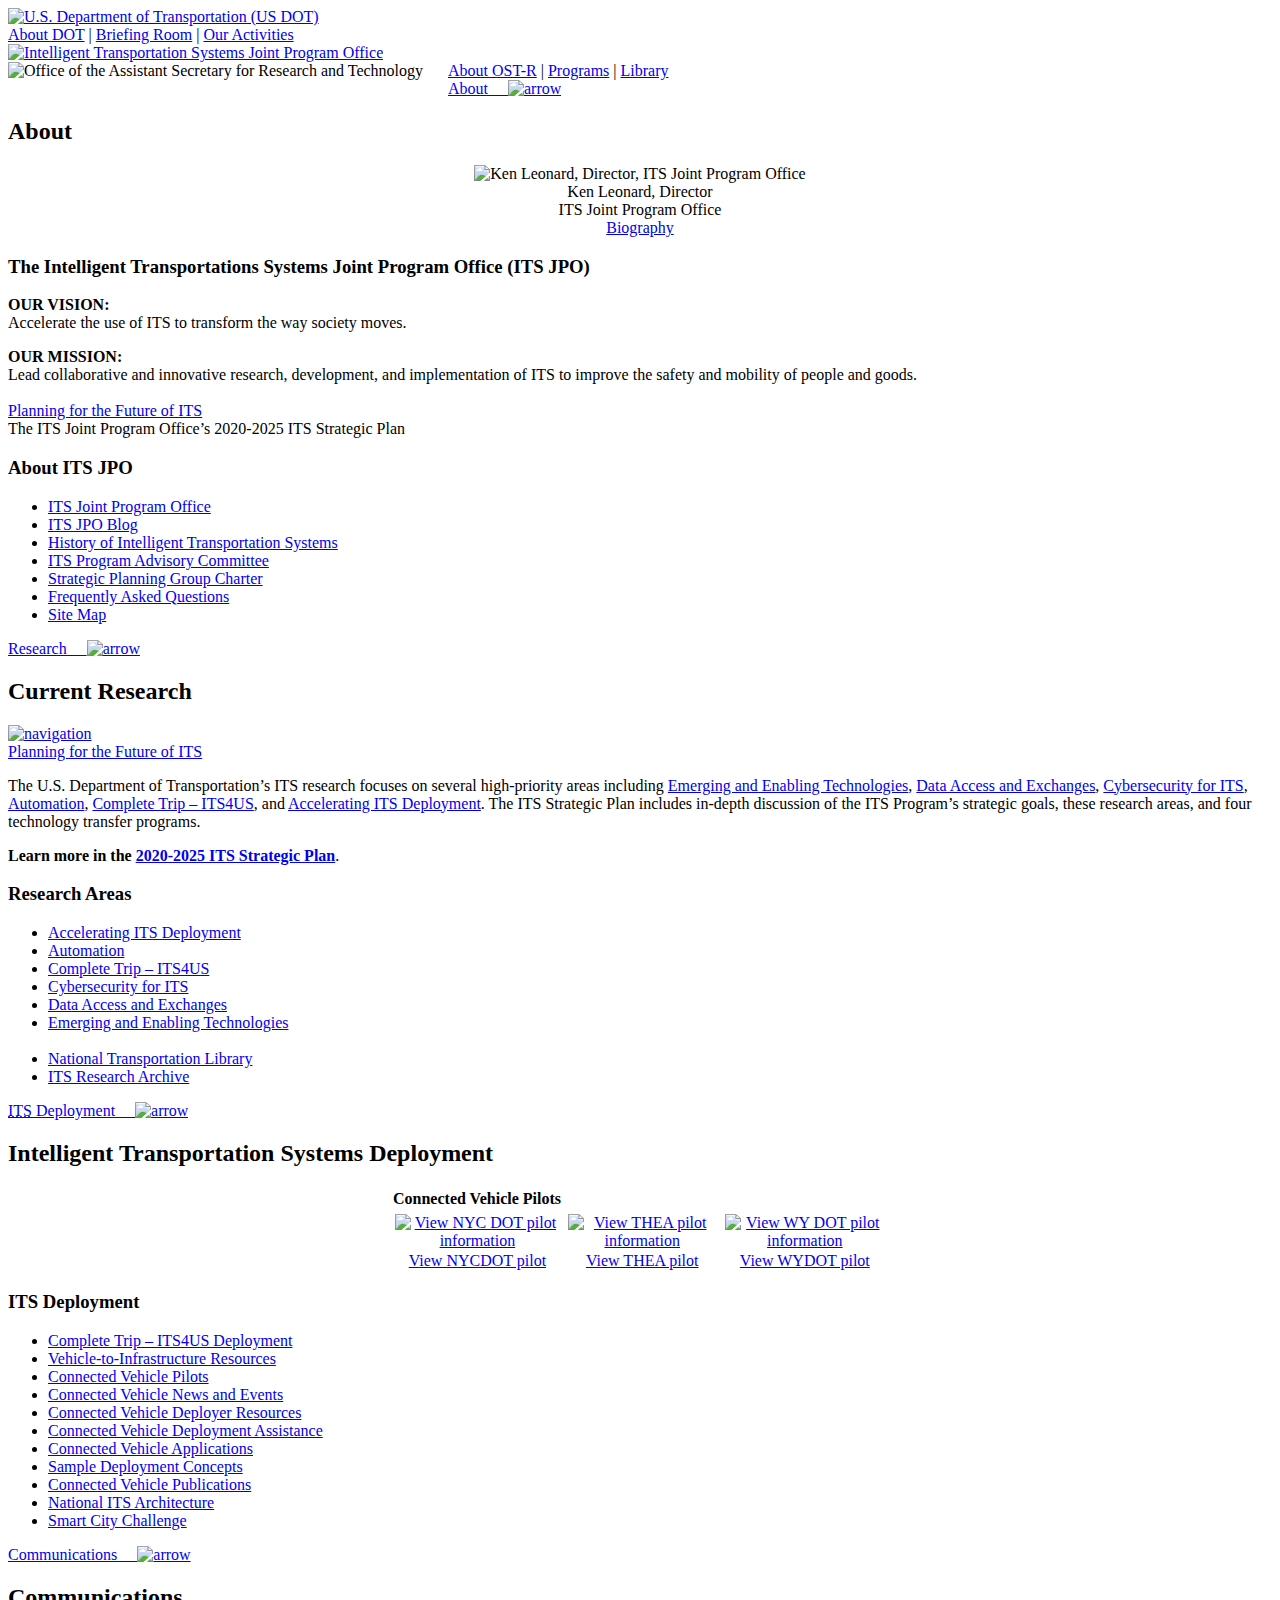
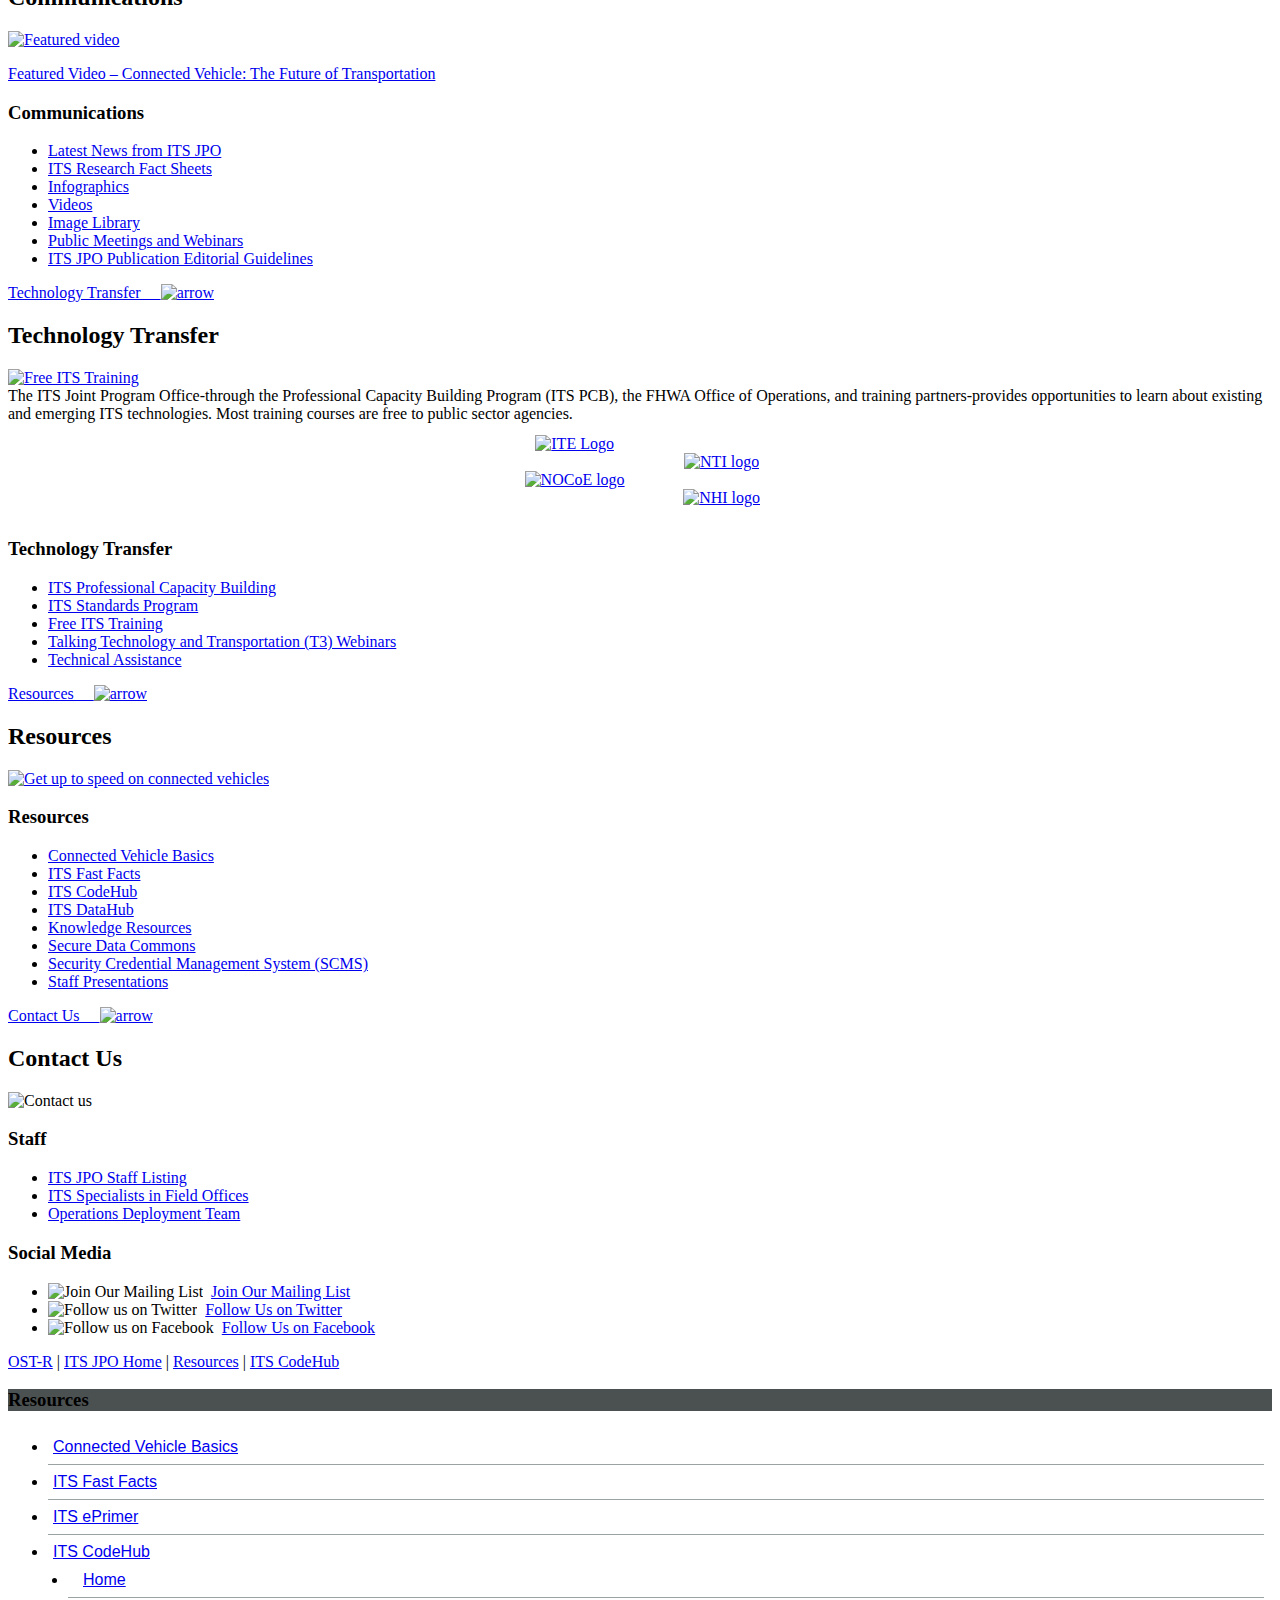
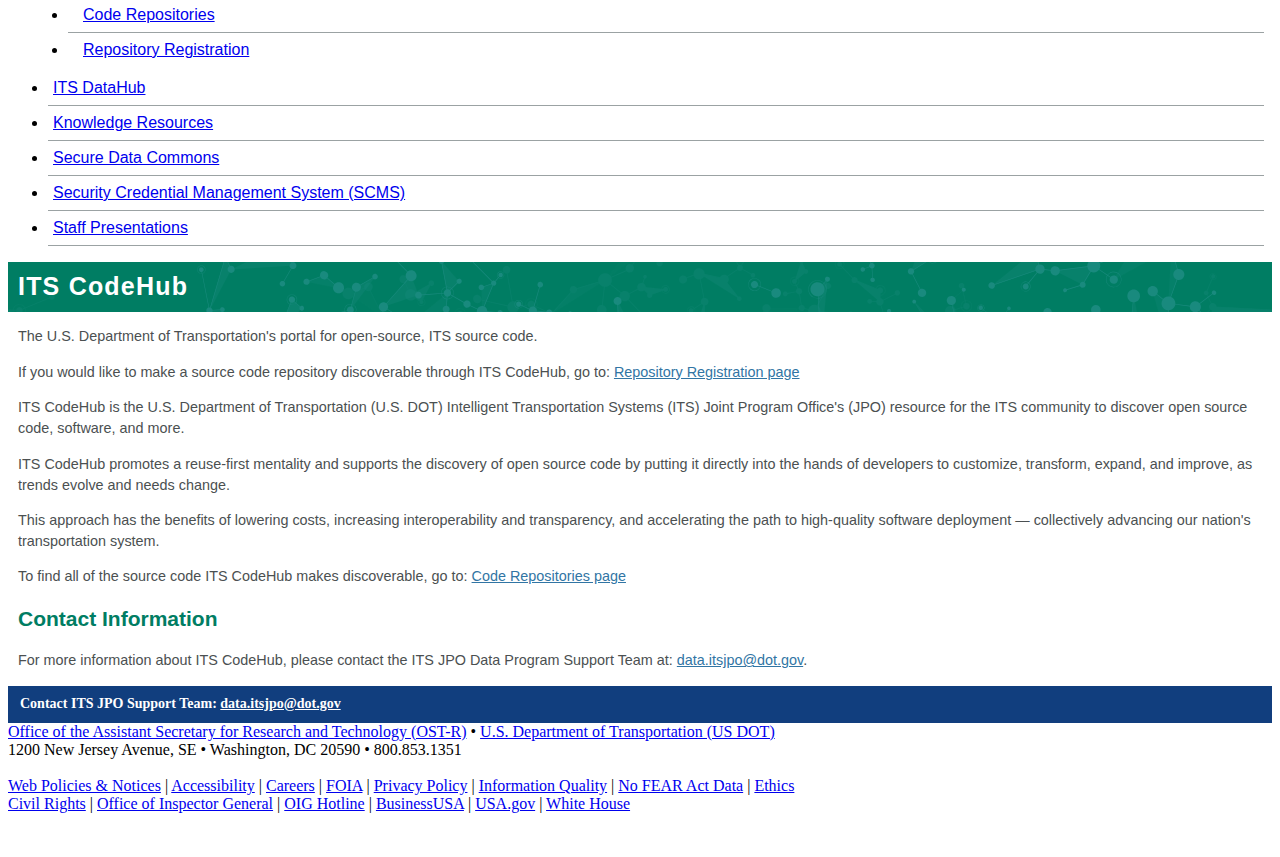
==== commit 0b2836a3: "Page updates." ====
--- a/codehub_pages/index.html
+++ b/codehub_pages/index.html
@@ -31,7 +31,7 @@
     <link rel="stylesheet" type="text/css" href="../../cv_basics/css/cv_basics.css" />
     <link rel="stylesheet" type="text/css" href="../codehub_files/codehub.css" media="Screen" />
 
-    <script type="text/javascript" src="./js/contentslider.js"></script>
+    <script type="text/javascript" src="/js/contentslider.js"></script>
 
     <script type="text/javascript" src="//ajax.googleapis.com/ajax/libs/jquery/1.4.2/jquery.min.js"></script>
 
@@ -42,14 +42,14 @@
     <script
         type="text/javascript">        stLight.options({ publisher: '3981ffcf-d0c7-413f-bcf2-56d428acdf54' });</script>
 
-    <script type="text/javascript" src="./js/print.js"></script>
-
-    <script type="text/javascript" src="./js/jquery-1.9.0.min.js"></script>
-
-    <script type="text/javascript" src="./js/no_msJPO.js"></script>
-
-    <script type="text/javascript" src="./js/research.js"></script>
-    <script type="text/javascript" src="./js/tabs.js"></script>
+    <script type="text/javascript" src="/js/print.js"></script>
+
+    <script type="text/javascript" src="/js/jquery-1.9.0.min.js"></script>
+
+    <script type="text/javascript" src="/js/no_msJPO.js"></script>
+
+    <script type="text/javascript" src="/js/research.js"></script>
+    <script type="text/javascript" src="/js/tabs.js"></script>
 
     <!-- InstanceBeginEditable name="head" -->
     <!-- InstanceEndEditable -->
@@ -563,7 +563,7 @@
                         <h3>
                             Resources
                         </h3>
-                        <ul>
+                        <ul id="page-left-menu">
                             <li class="leftNavItem"><a href="../../cv_basics/index.htm">Connected Vehicle Basics</a>
                             </li>
 
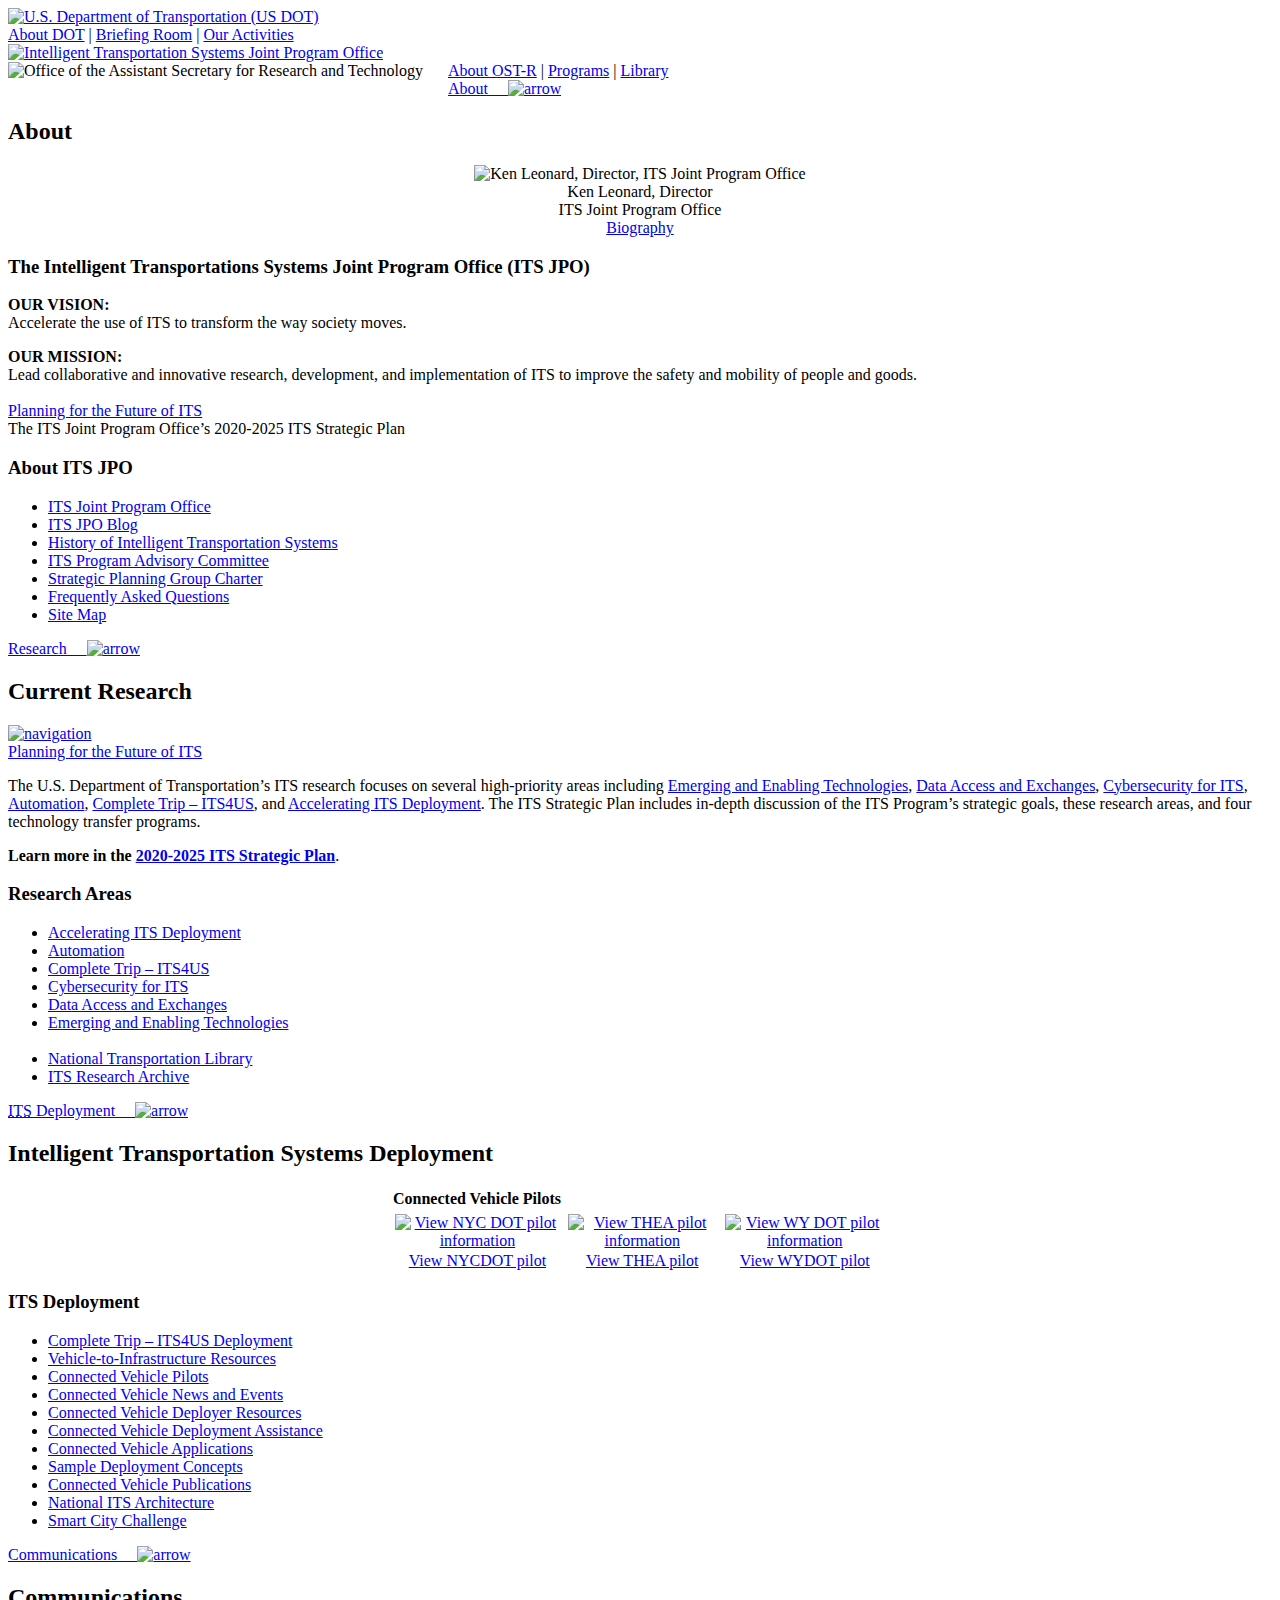
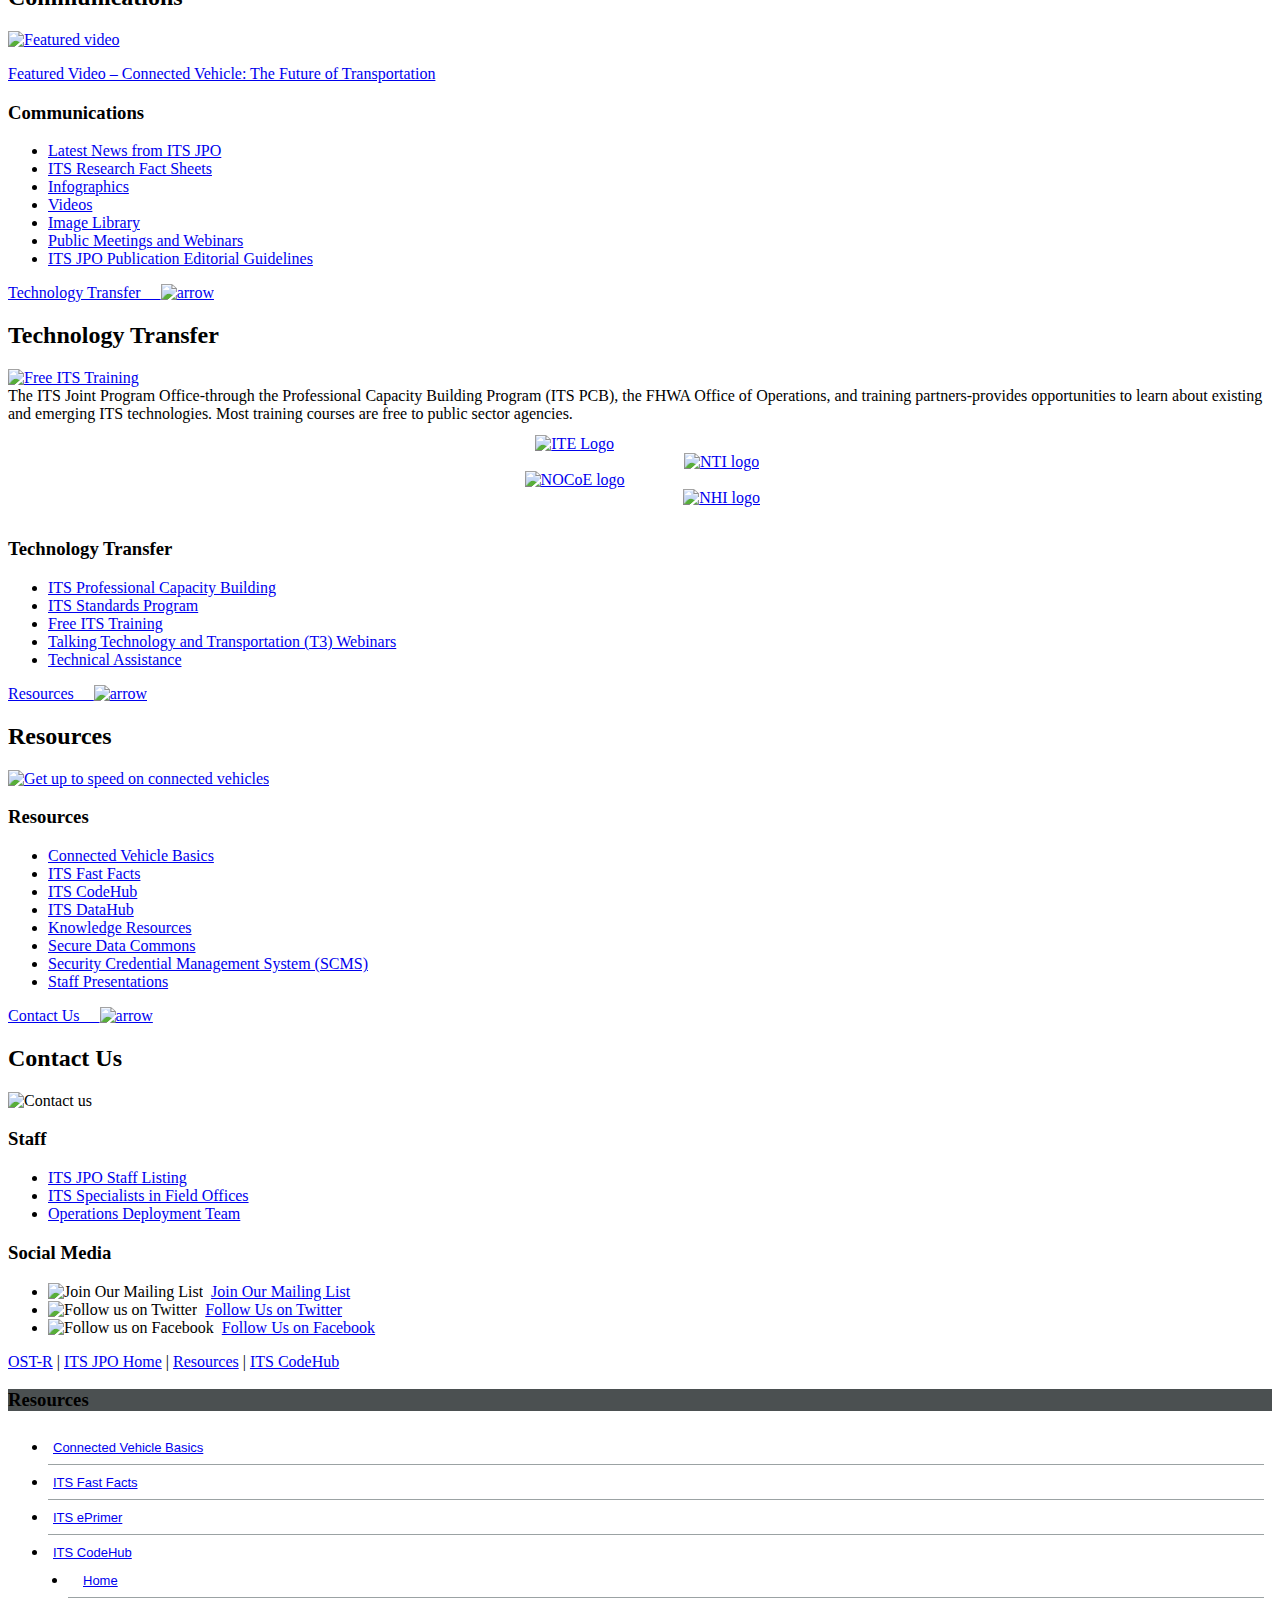
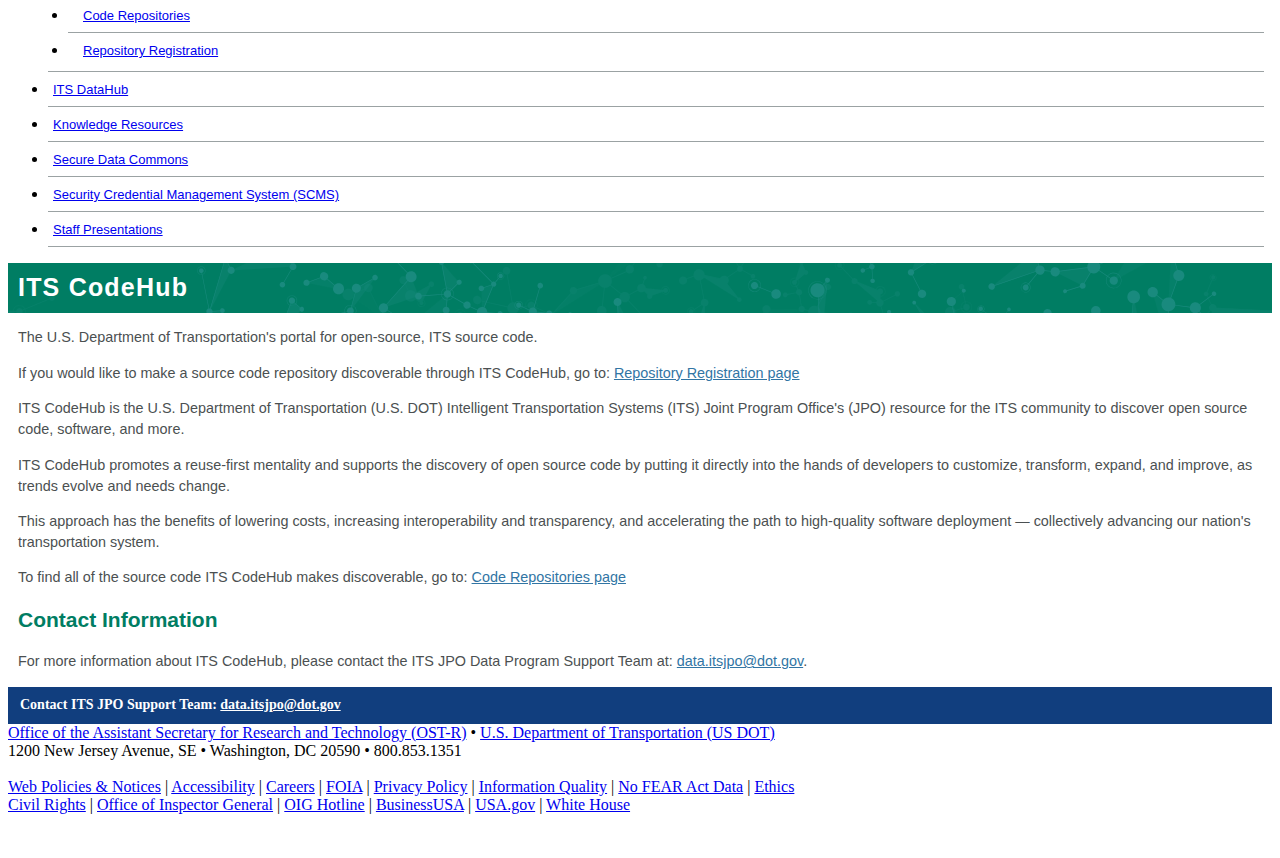
==== commit c0e2b079: "Updated code repo page to have external links. Fixed homepage menu to display line correctly." ====
--- a/codehub_pages/index.html
+++ b/codehub_pages/index.html
@@ -582,7 +582,7 @@
                                     Registration</a></li>
 
 
-                            <li class="leftNavItem"><a href="../../data/index.htm">ITS DataHub</a></li>
+                            <li class="leftNavItem next-item"><a href="../../data/index.htm">ITS DataHub</a></li>
                             <li class="leftNavItem"><a href="https://www.itsknowledgeresources.its.dot.gov/"
                                     target="_blank" rel="noopener noreferrer">Knowledge Resources</a></li>
                             <li class="leftNavItem"><a href="https://www.transportation.gov/data/secure" target="_blank"
--- a/codehub_files/codehub.css
+++ b/codehub_files/codehub.css
@@ -40,7 +40,7 @@
     font-family: Roboto, Arial, Helvetica, sans-serif !important;
 }
 
-#\#page-left-menu > li.leftNavItem > a {
+#page-left-menu > li.leftNavItem > a {
     font-family: Roboto, Arial, Helvetica, sans-serif !important;
     font-size: 13px;
 }
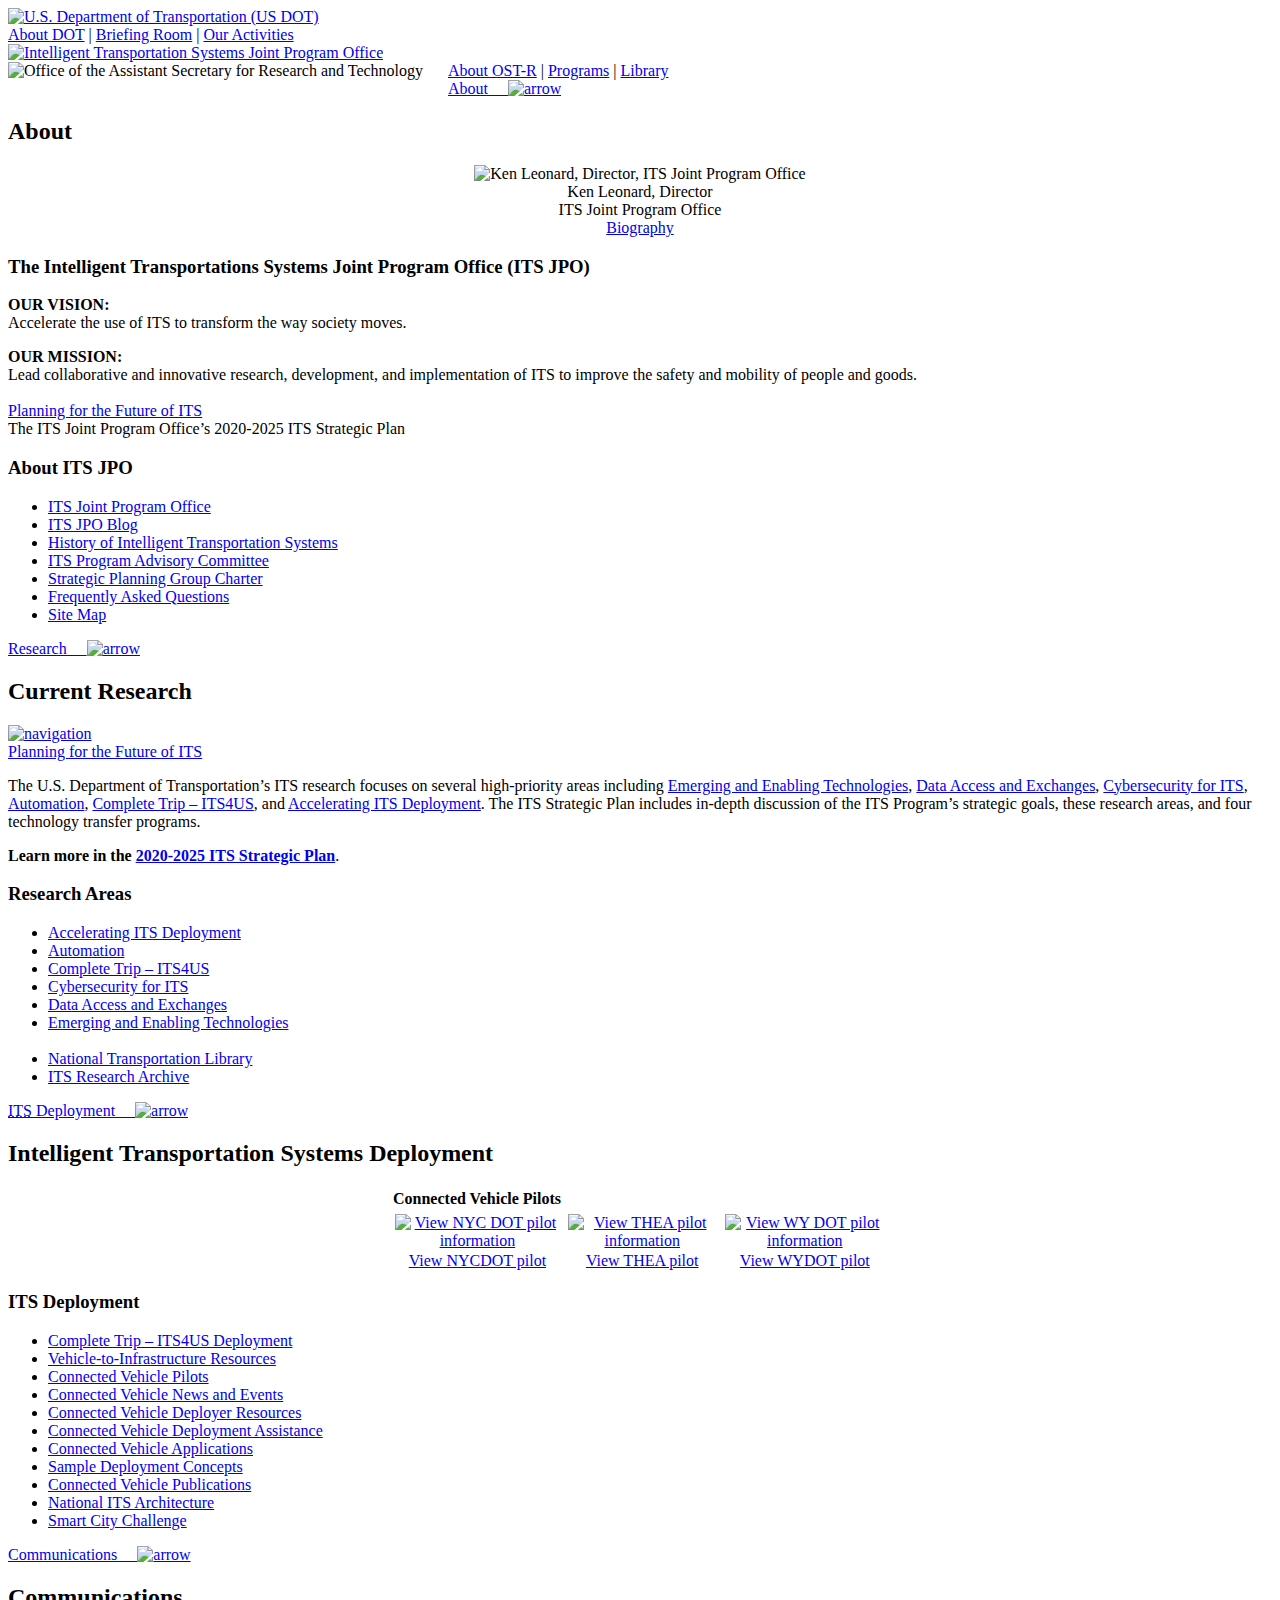
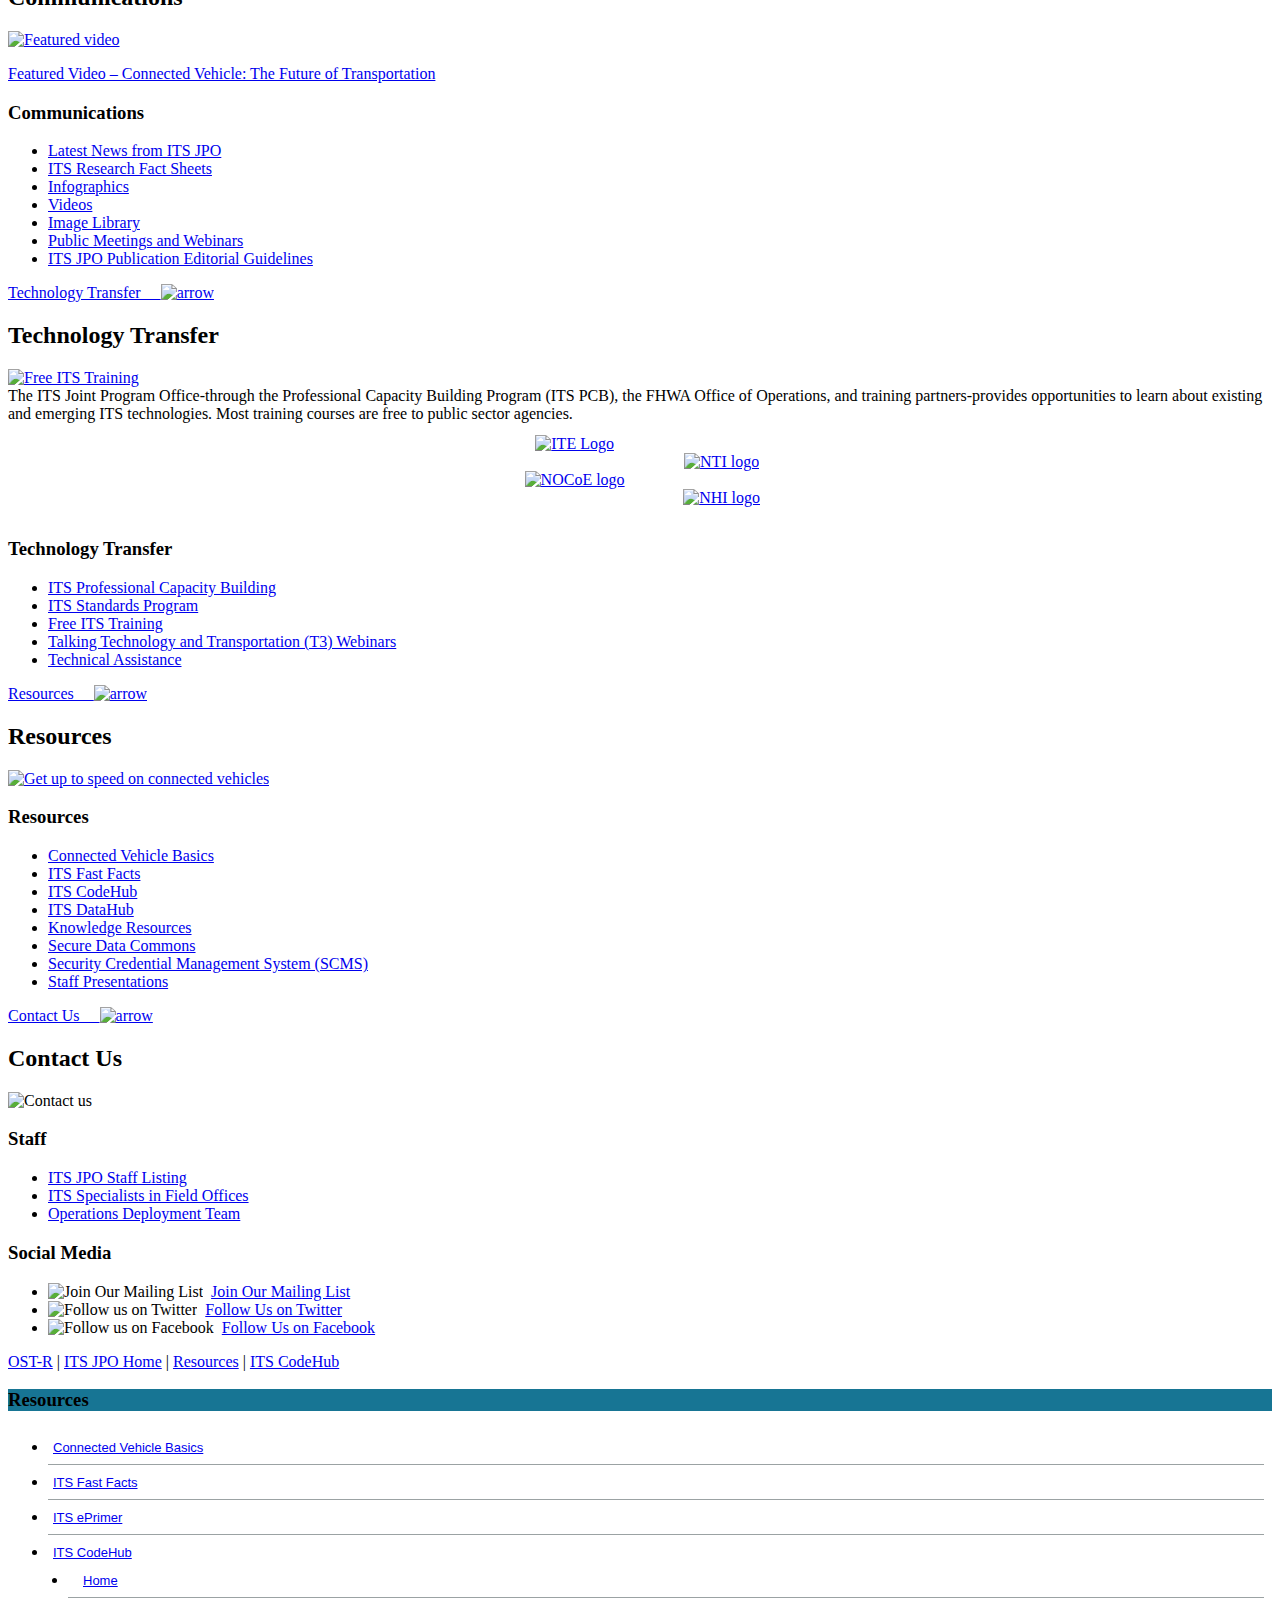
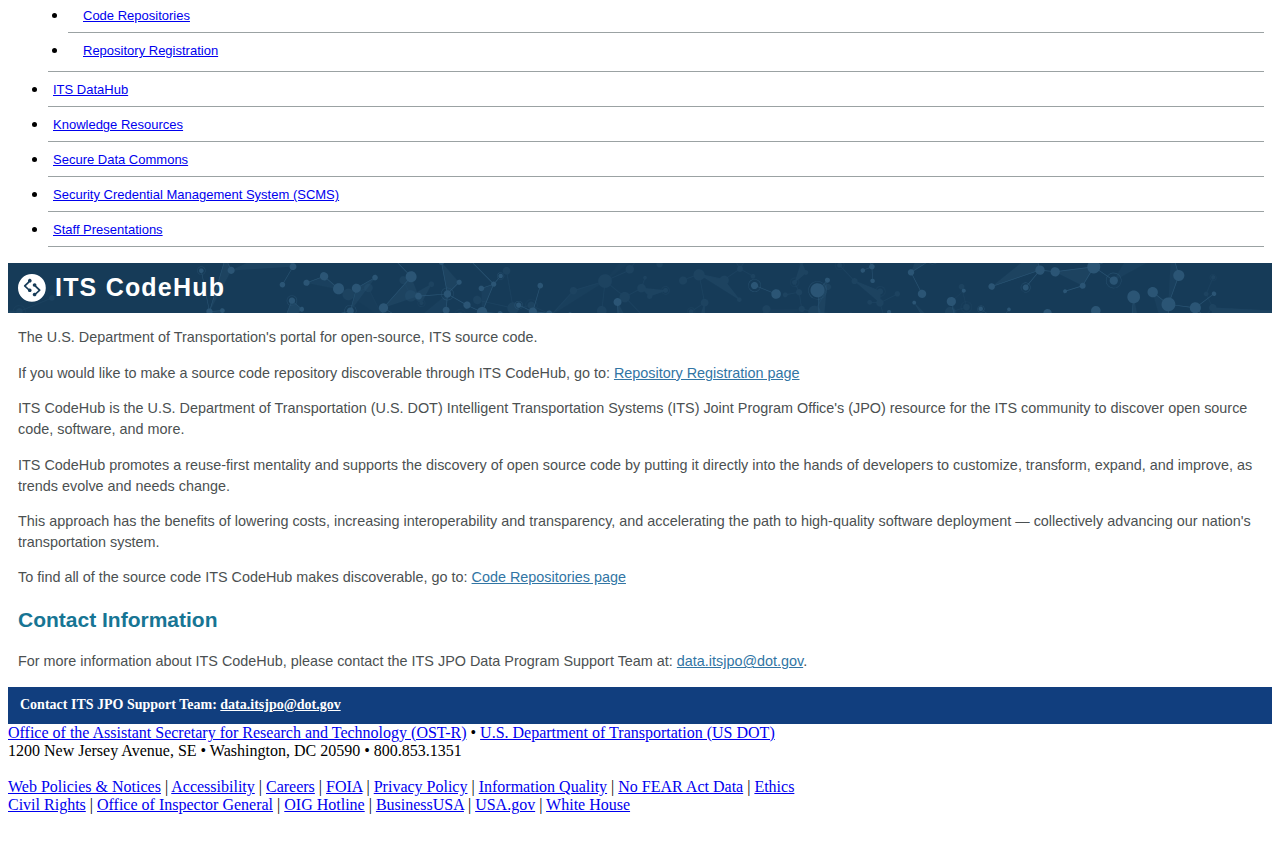
==== commit c6af1b2a: "Updated homepage to have logo in h1 banner. Switched out green for blue globally." ====
--- a/codehub_pages/index.html
+++ b/codehub_pages/index.html
@@ -594,7 +594,7 @@
                         </ul>
                     </div>
 
-                    <div id="pageContent" class="codehub code-repositories">
+                    <div id="pageContent" class="codehub homepage">
                         <!--start of right side container for sub pages-->
                         <!-- TemplateBeginEditable name="EditRegionBODY" -->
 
@@ -602,7 +602,11 @@
 
                             <div class="h1wrapper_outer">
                                 <div class="h1wrapper_inner">
-                                    <h1 id="codehub-page-heading">ITS CodeHub</h1>
+                                    <!-- <h1 id="codehub-page-heading">ITS CodeHub</h1> -->
+                                    <h1 id="codehub-page-heading"
+                                    style="display: flex; align-items: center; padding-bottom: 10px;"><img
+                                        style="width: 28px; height: auto; margin-right: 9px;"
+                                        src="../codehub_files/codehub_logo_hompagebanner.svg" />ITS CodeHub</h1>
                                 </div>
                             </div>
                             <div class="codehub-content">
--- a/codehub_files/codehub.css
+++ b/codehub_files/codehub.css
@@ -3,6 +3,7 @@
 
 #pageContent.codehub .h1wrapper_outer{
     background: #007D63;
+    background: #163B58;
     height: 50px;
     margin: inherit;
 }
@@ -52,6 +53,7 @@
 }
 .left_nav h3 {
     background-color: #4b5051;
+    background-color: #177594;
 }
 
 #pageContent.codehub p {
@@ -72,10 +74,18 @@
 #pageContent.codehub a{
     text-decoration: underline;
     color: #3175a4;
+    cursor: pointer;
+}
+#pageContent.codehub a:hover{
+    color: #033c62
 }
 
 #pageContent.codehub a.read-more{
     font-size: smaller;
+}
+
+#pageContent.codehub .external-link-icon{
+    margin-left: 4px;
 }
 
 #research_landing li.leftNavItem {
@@ -143,7 +153,7 @@
     color: white !important;
 }
 
-#pageContent.codehub div.lead-paragraph.bottom-border {
+#pageContent.codehub .lead-paragraph.bottom-border {
     margin-left: -10px;
     margin-right: -10px;
     border-bottom: 1px solid #CACFD0;
@@ -160,6 +170,7 @@
 
 #pageContent.codehub h2 span.green-text{
     color: #007D63;
+    color: #177594;
 }
 #pageContent.codehub h2 span.gray-text{
     color: #4b5051;
@@ -206,7 +217,7 @@
     background-color:#007D63;
     color: white;
     border-radius: 4px;
-    padding: 9px 16px;
+    padding: 9px 0px;
     
     margin-right: auto;
     margin-left: auto;
@@ -216,9 +227,9 @@
     border: 1px solid #4b5051;
     background-image: linear-gradient(rgb(247, 223, 165), rgb(240, 193, 75));
     
-    background: #007D63;
-    border-color: #10463b #104238 #0d362d;
-    background: linear-gradient(to bottom,#02a77b,#007D63);
+    background: #113e7e;
+    border-color: #224b59 #1f4451 #193843;
+    background: linear-gradient(to bottom,#1fa6c1,#113e7e);
     box-shadow: 0 1px 0 rgb(255 255 255 / 40%) inset;
 
     cursor: pointer;
@@ -227,7 +238,9 @@
 
 }
 button#download-repository-form a{
-    color: white;
+    color: white !important;
+    padding: 9px 16px;
+    text-decoration: none !important;
 }
 
 
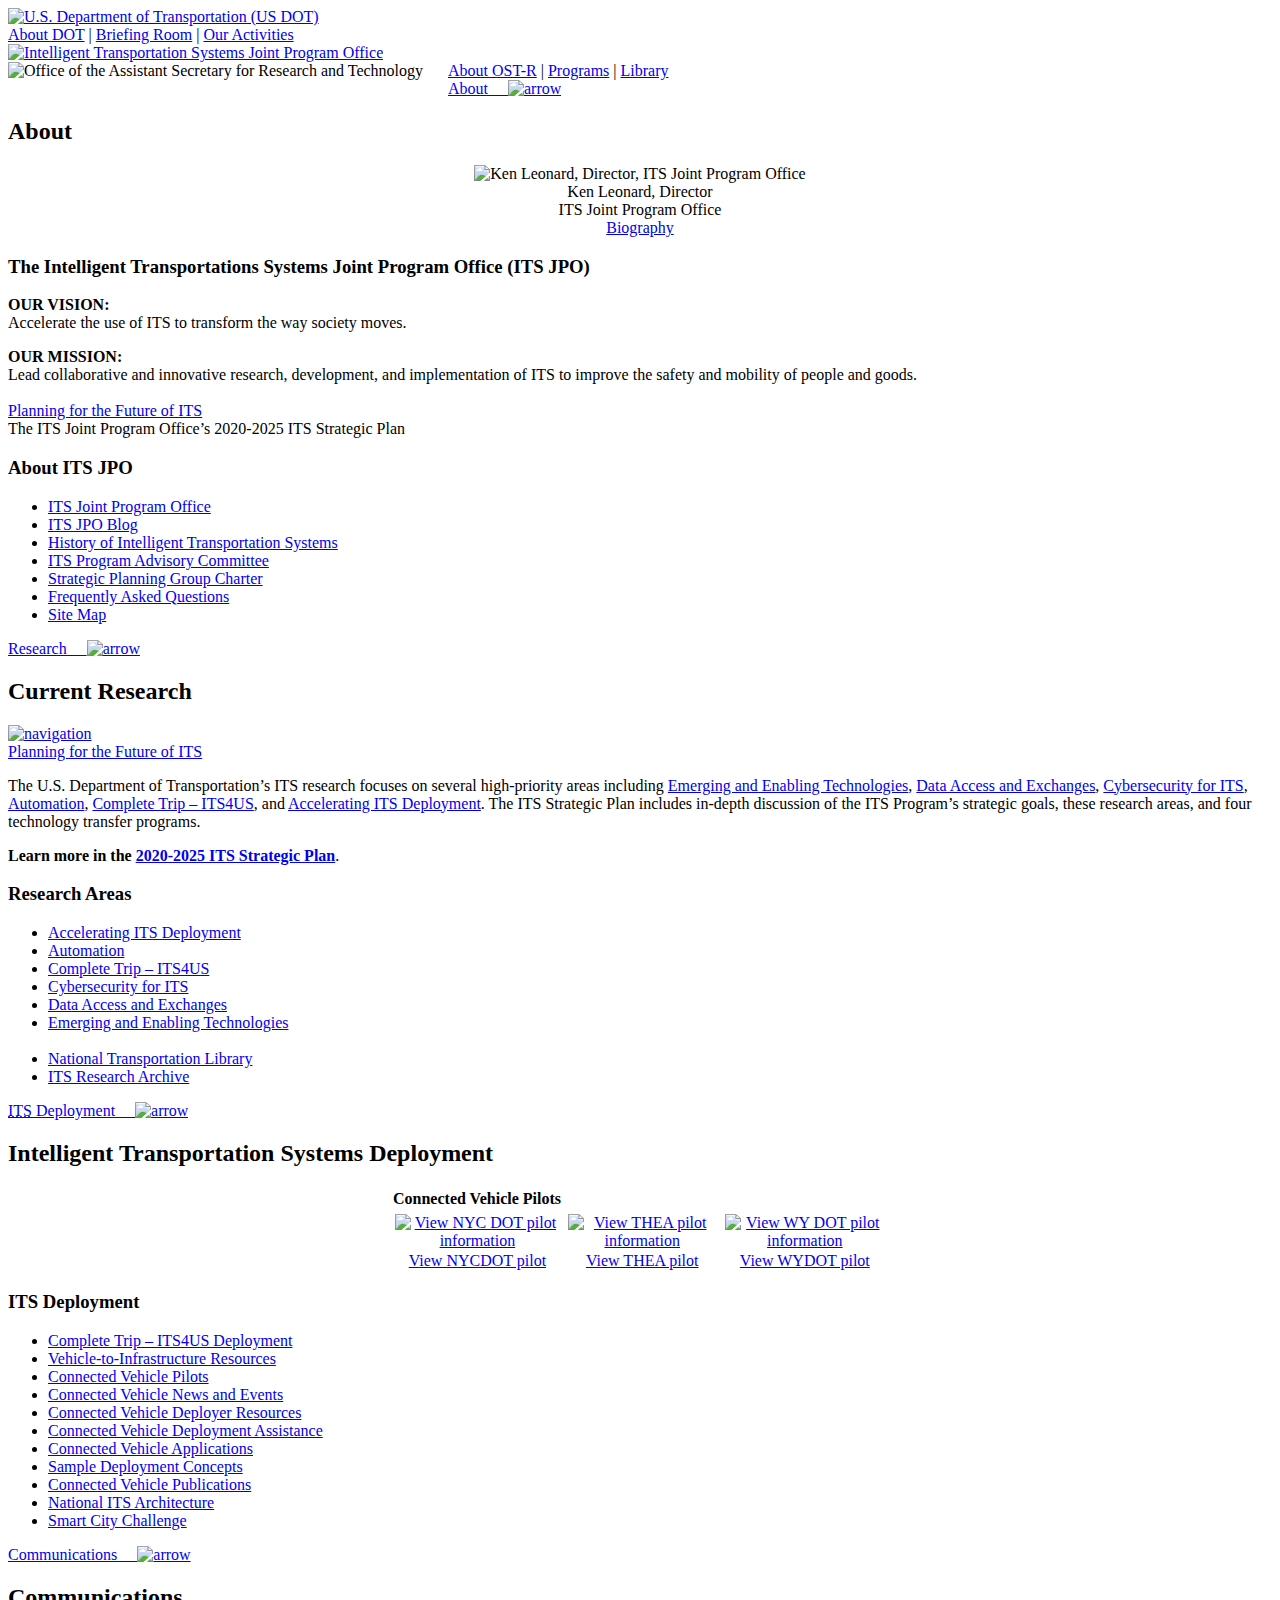
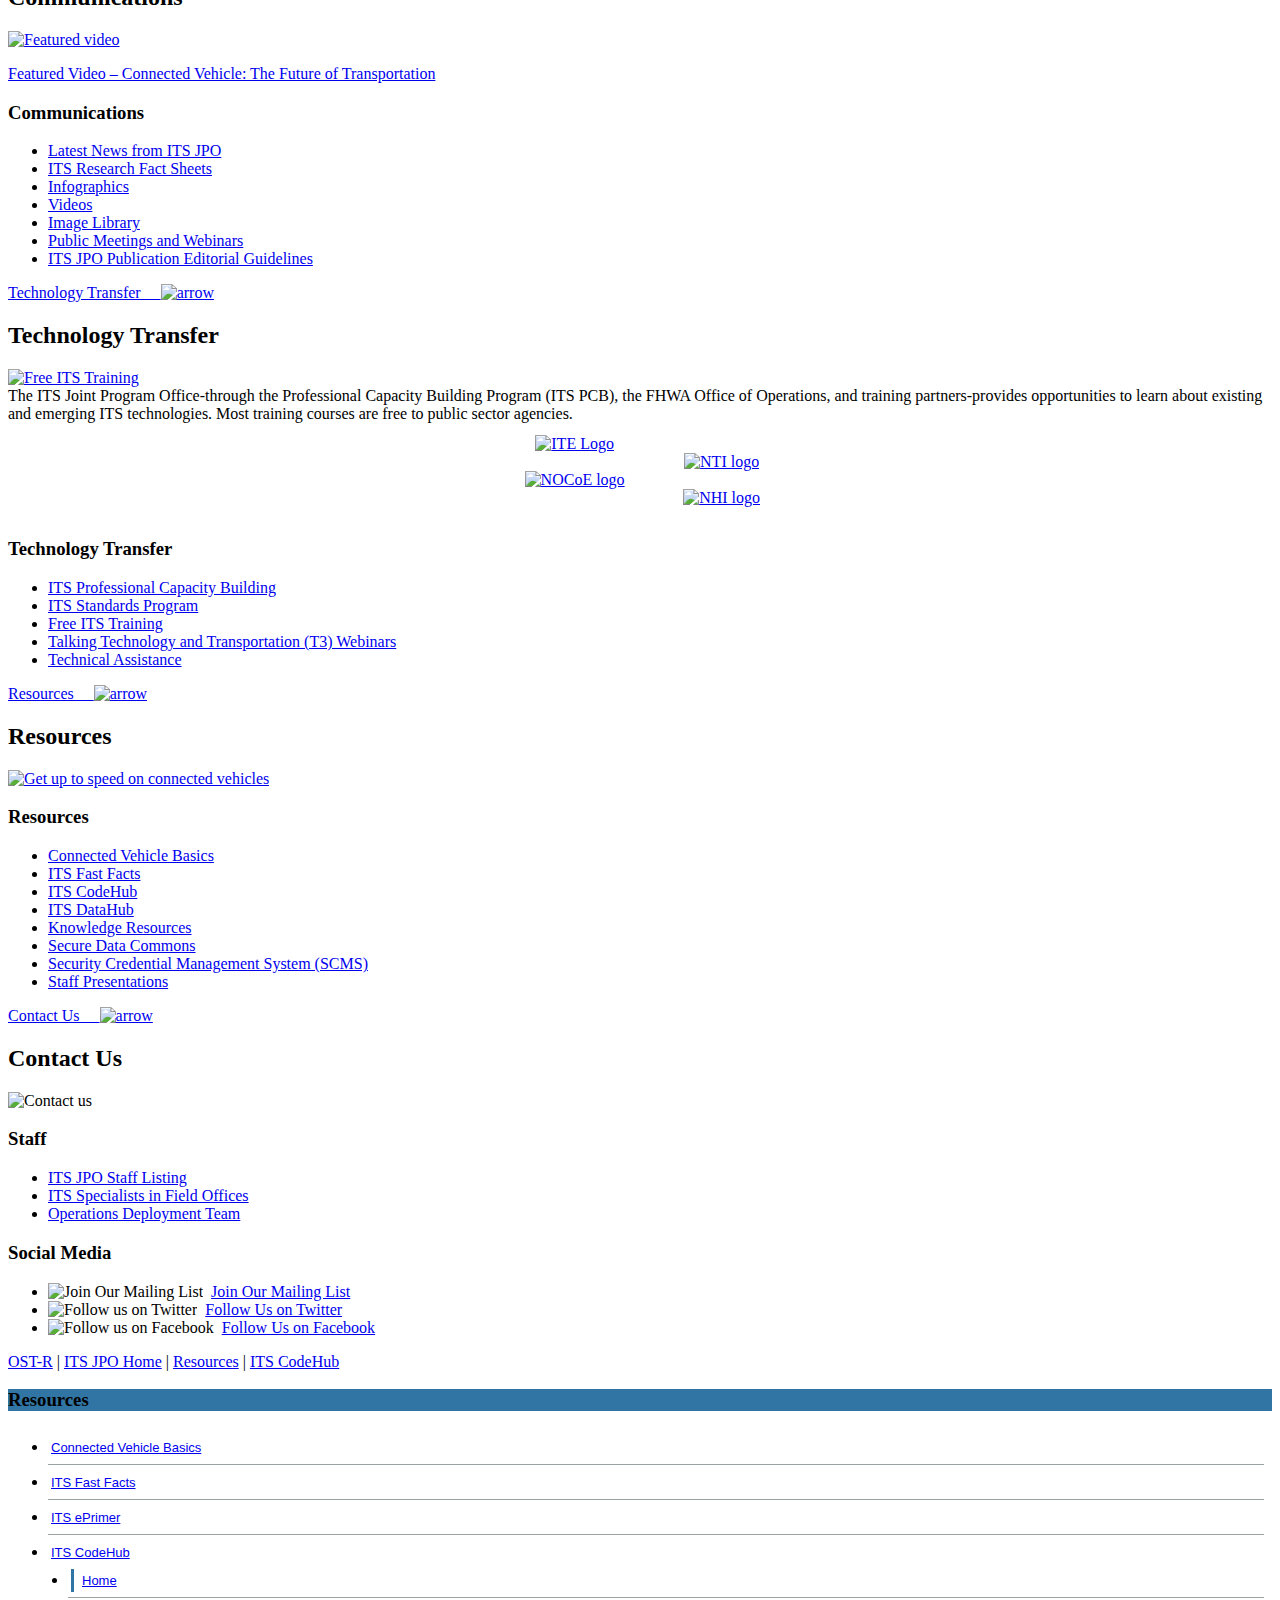
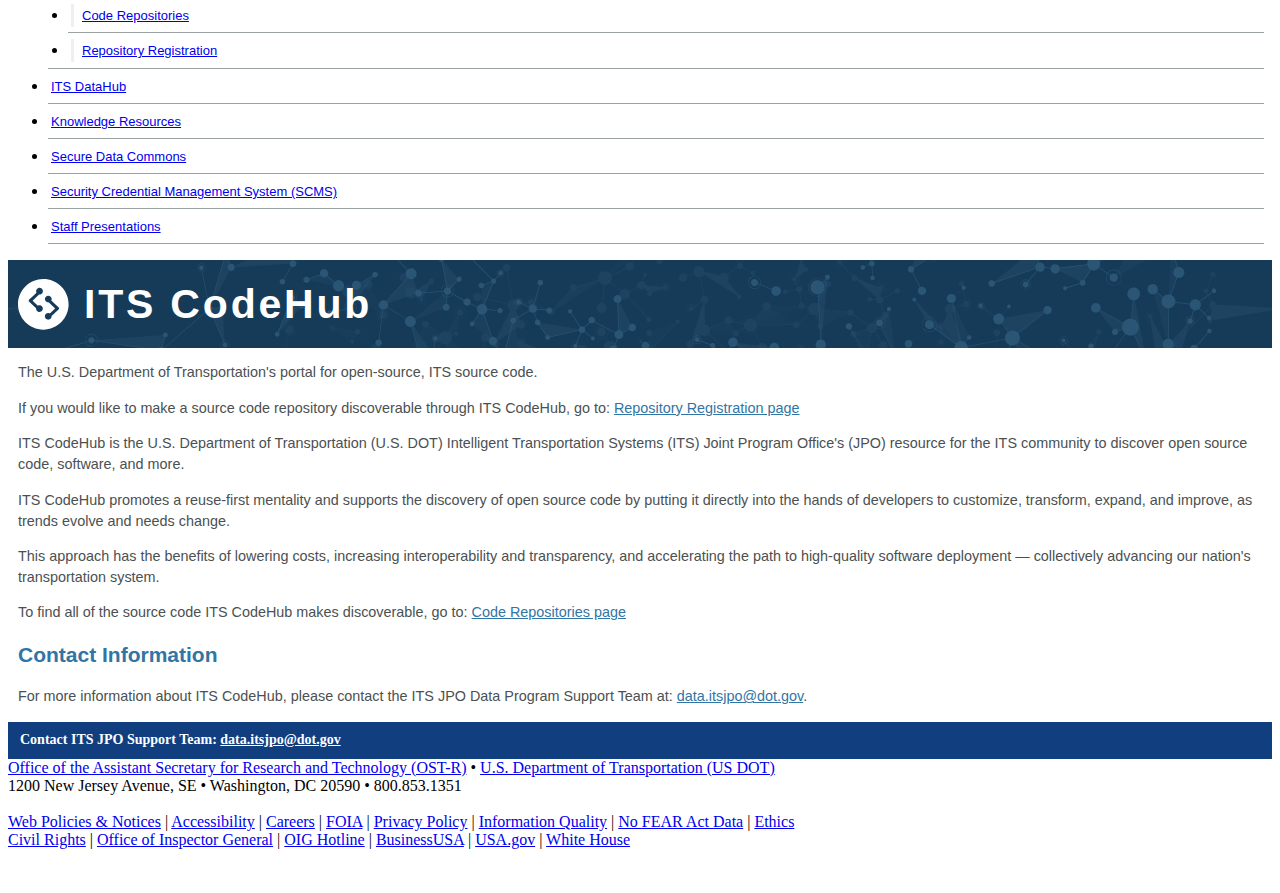
==== commit e5fa630a: "Updated colors. Added active page indicator on left menu. Updated images on repo registration page." ====
--- a/codehub_pages/index.html
+++ b/codehub_pages/index.html
@@ -558,7 +558,7 @@
                         JPO Home</a> | <a href="../../resources.htm">Resources</a> | <a href="index.html">ITS
                         CodeHub</a></div>
                 <!-- InstanceEndEditable -->
-                <div id="research_landing">
+                <div id="resources_menu">
                     <div class="left_nav">
                         <h3>
                             Resources
@@ -574,8 +574,8 @@
 
 
                             <li class="leftNavItem codehub-menu-home"><a href="index.html">ITS CodeHub</a></li>
-                            <li class="leftNavItem child-menu-item first-menu"><a href="index.html">Home</a></li>
-                            <li class="leftNavItem child-menu-item active"><a href="code-repositories.html"
+                            <li class="leftNavItem child-menu-item first-menu active"><a href="index.html">Home</a></li>
+                            <li class="leftNavItem child-menu-item"><a href="code-repositories.html"
                                     rel="noopener noreferrer">Code Repositories</a></li>
                             <li class="leftNavItem child-menu-item last-menu"><a
                                     href="repository-registration.html">Repository
@@ -605,7 +605,7 @@
                                     <!-- <h1 id="codehub-page-heading">ITS CodeHub</h1> -->
                                     <h1 id="codehub-page-heading"
                                     style="display: flex; align-items: center; padding-bottom: 10px;"><img
-                                        style="width: 28px; height: auto; margin-right: 9px;"
+                                        style="width: 51px; height: auto; margin-right: 15px;"
                                         src="../codehub_files/codehub_logo_hompagebanner.svg" />ITS CodeHub</h1>
                                 </div>
                             </div>
--- a/codehub_files/codehub.css
+++ b/codehub_files/codehub.css
@@ -6,6 +6,12 @@
     background: #163B58;
     height: 50px;
     margin: inherit;
+
+
+    
+}
+#pageContent.codehub.homepage .h1wrapper_outer {
+    height: 88px;
 }
 
 #pageContent.codehub .h1wrapper_inner{
@@ -18,6 +24,11 @@
     margin: inherit;
     height: 50px;
 }
+
+#pageContent.codehub.homepage .h1wrapper_inner{
+    height: 88px;
+}
+
 h1#codehub-page-heading{
     font-size: 25px;
     letter-spacing: 1.2px;
@@ -26,6 +37,17 @@
     padding-top: 10px;
     padding-bottom: 5px;
     font-weight: bold; 
+
+    /* font-size: 41px;
+    padding-bottom: 20px;
+    padding-top: 19px;
+    letter-spacing: 2.8px; */
+}
+.homepage h1#codehub-page-heading {
+    font-size: 41px;
+    padding-bottom: 20px;
+    padding-top: 19px;
+    letter-spacing: 2.8px;
 }
 
 #pageContent.codehub .codehub-content{
@@ -54,6 +76,7 @@
 .left_nav h3 {
     background-color: #4b5051;
     background-color: #177594;
+    background-color: #3175a4;
 }
 
 #pageContent.codehub p {
@@ -88,30 +111,34 @@
     margin-left: 4px;
 }
 
-#research_landing li.leftNavItem {
-    padding: 6px 5px;
+#resources_menu li.leftNavItem {
+    padding: 6px 3px;
     padding-top: 8px;
     padding-bottom: 8px;
     border-bottom: 1px solid #9ba2a3;
     margin-right: 0px;
 }
 
-#research_landing li.leftNavItem.child-menu-item {
+#resources_menu li.leftNavItem.child-menu-item {
     margin-left: 20px;
     /* padding-left: 10px !important; */
 }
-#research_landing li.leftNavItem.child-menu-item a {
-    padding-left: 10px !important;
-}
-#research_landing li.leftNavItem.child-menu-item.last-menu {
-    margin-bottom: 4px;
+#resources_menu li.leftNavItem.child-menu-item a {
+    padding-left: 8px !important;
+    font-weight: lighter;
+    padding-top: 4px;
+    padding-bottom: 4px;
+    border-left: solid 3px #efefef;
+}
+#resources_menu li.leftNavItem.child-menu-item.last-menu {
+    margin-bottom: 1px;
     border-bottom: none;
 }
-#research_landing li.leftNavItem.next-item{
+#resources_menu li.leftNavItem.next-item{
     border-top: 1px solid #9ba2a3;
 }
-#research_landing li.leftNavItem.child-menu-item a {
-    font-weight: lighter;
+#resources_menu li.leftNavItem.child-menu-item.active a {
+    border-left-color: #3175a4;
 }
 
 #pageContent.codehub.code-repositories .inner_repos_container {
@@ -121,7 +148,7 @@
     border-bottom: none;
 }
 
-#research_landing ul {
+#resources_menu ul {
     margin-right: 8px;
 }
 
@@ -162,7 +189,7 @@
     padding-bottom: 10px;
 }
 
-#research_landing li.leftNavItem.codehub-menu-home,
+#resources_menu li.leftNavItem.codehub-menu-home,
 #page-left-menu li.leftNavItem.codehub-menu-home{
     border-bottom: none !important;
     padding-bottom: 2px !important; 
@@ -171,6 +198,8 @@
 #pageContent.codehub h2 span.green-text{
     color: #007D63;
     color: #177594;
+    color: #121516;
+    color: #3175a4;
 }
 #pageContent.codehub h2 span.gray-text{
     color: #4b5051;
@@ -237,6 +266,19 @@
     margin-bottom: 10px;
 
 }
+button#download-repository-form:hover,
+button#download-repository-form:focus,
+button#download-repository-form:active {
+    background: #000B4B;
+    border-color: #001826 #00111E #001F2A;
+    background: linear-gradient(to bottom,#1fa6c1,#00738E);
+    background: linear-gradient(to bottom,#00738E,#000B4B);
+    background: linear-gradient(to bottom,#113e7e,#000B4B);
+}
+button#download-repository-form:active {
+    box-shadow: 0 2px 0 rgb(0 0 0) inset;
+}
+
 button#download-repository-form a{
     color: white !important;
     padding: 9px 16px;
@@ -256,3 +298,12 @@
     margin-left: 2px;
     margin-bottom: -2px;
 }
+
+p.faqs-question{
+    font-weight: bold;
+    margin-bottom: 0px;
+}
+p.faqs-answer{
+    margin-top: 4px;
+    margin-bottom: 24px;
+}
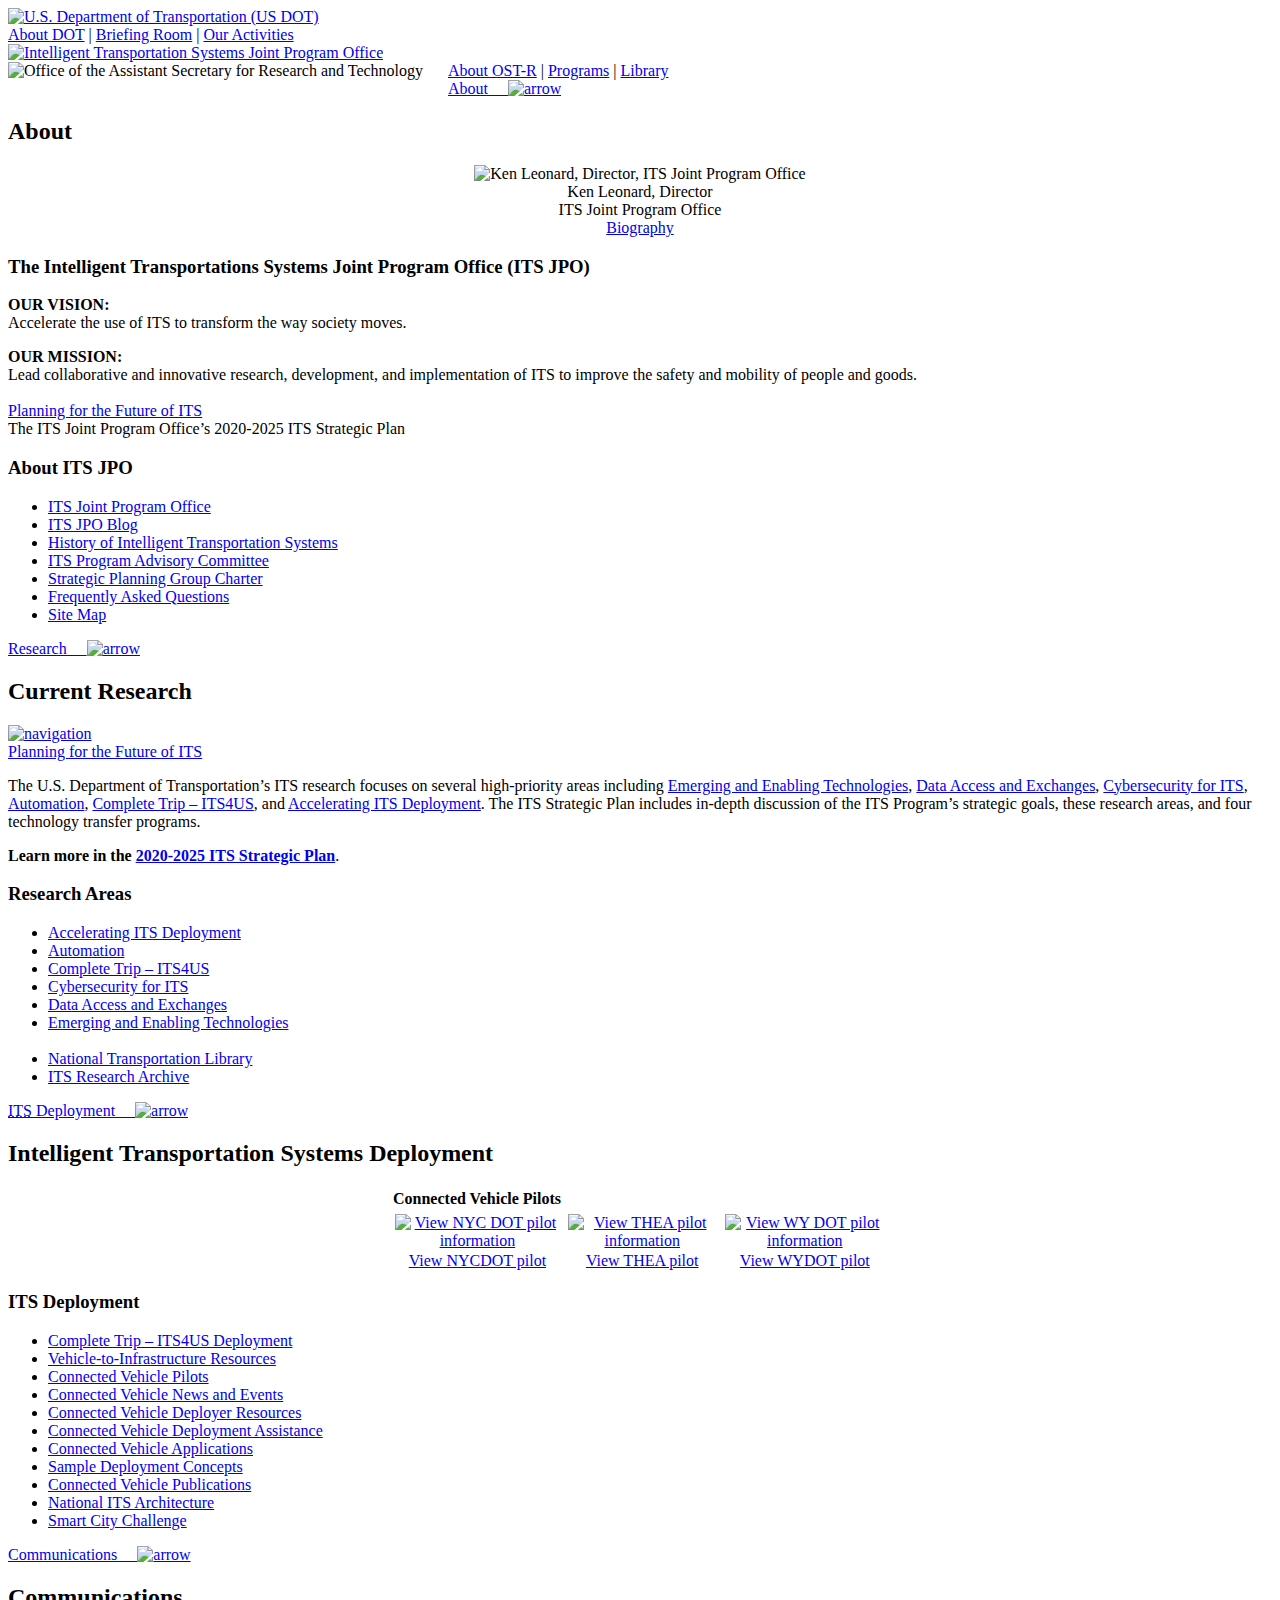
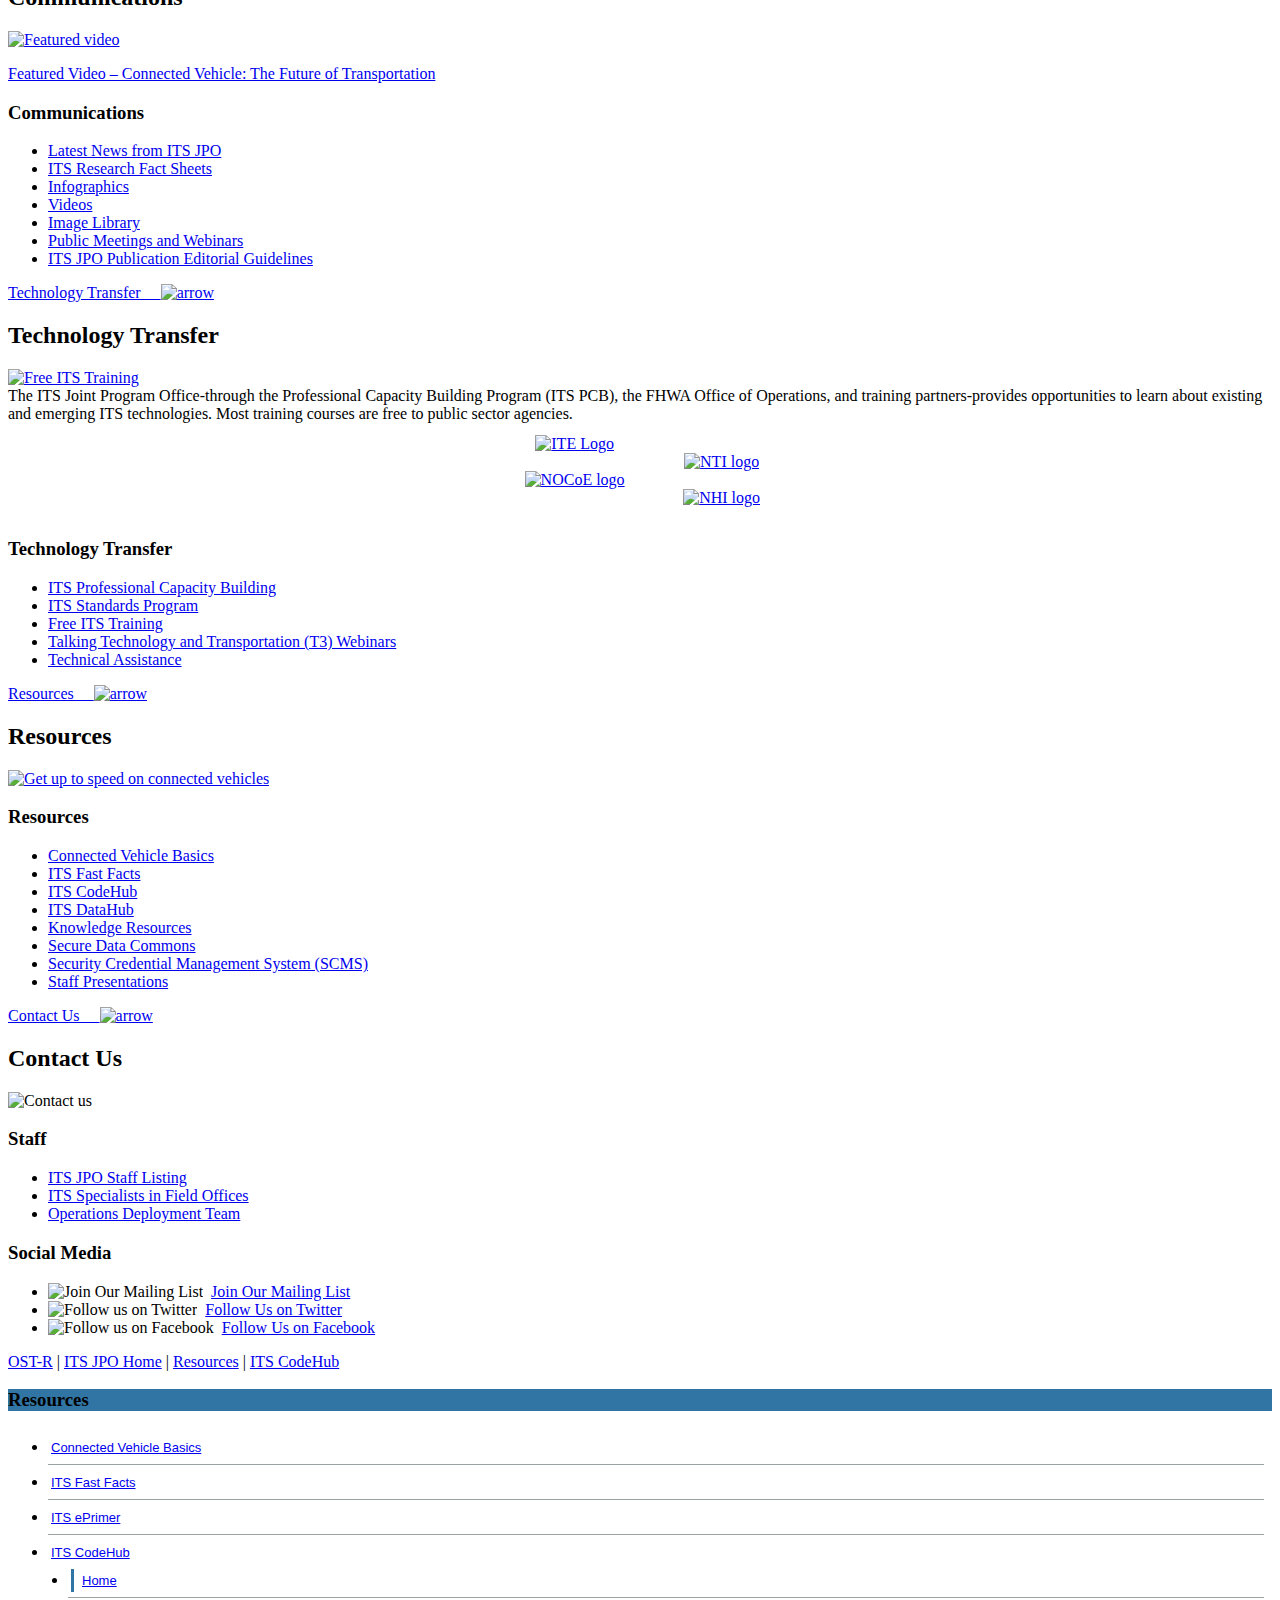
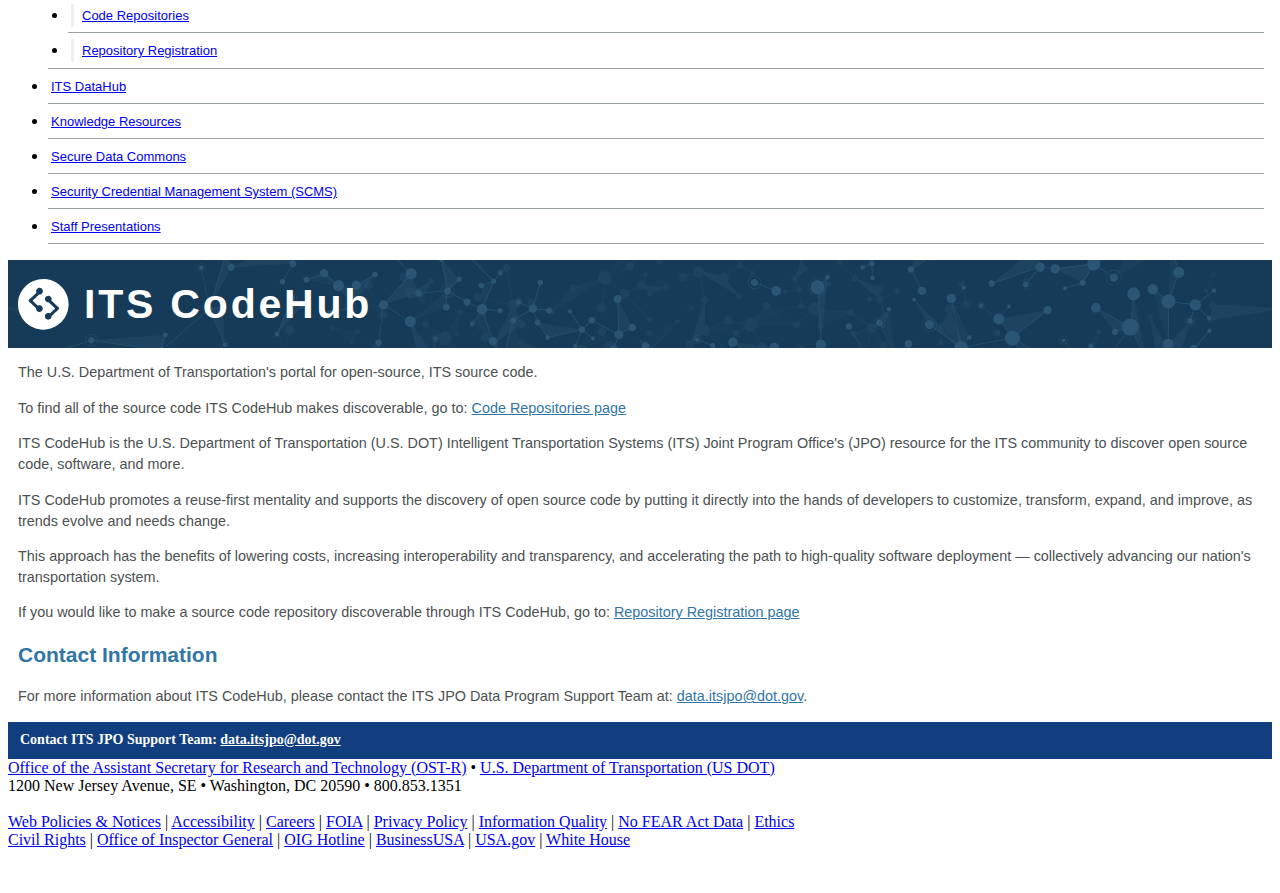
==== commit b850ffe3: "Cleaned up CSS. Removed comments from html." ====
--- a/codehub_pages/index.html
+++ b/codehub_pages/index.html
@@ -603,16 +603,14 @@
                             <div class="h1wrapper_outer">
                                 <div class="h1wrapper_inner">
                                     <!-- <h1 id="codehub-page-heading">ITS CodeHub</h1> -->
-                                    <h1 id="codehub-page-heading"
-                                    style="display: flex; align-items: center; padding-bottom: 10px;"><img
-                                        style="width: 51px; height: auto; margin-right: 15px;"
-                                        src="../codehub_files/codehub_logo_hompagebanner.svg" />ITS CodeHub</h1>
+                                    <h1 id="codehub-page-heading"><img src="../codehub_files/codehub_logo_hompagebanner.svg" />ITS CodeHub</h1>
                                 </div>
                             </div>
                             <div class="codehub-content">
-                                <p>The U.S. Department of Transportation's portal for open-source, ITS source code.</p>
-                                <p>If you would like to make a source code repository discoverable through ITS CodeHub,
-                                    go to: <a href="repository-registration.html" rel="noopener noreferrer">Repository Registration page</a></p>
+                                <p>The U.S. Department of Transportation&#39;s portal for open-source, ITS source code.</p>
+                                <p>To find all of the source code ITS CodeHub makes discoverable, go to: <a
+                                    href="code-repositories.html" rel="noopener noreferrer">Code Repositories
+                                    page</a></p>
                                 <p>ITS CodeHub is the U.S. Department of Transportation (U.S. DOT) Intelligent
                                     Transportation Systems (ITS) Joint Program Office&#39;s (JPO) resource for the ITS
                                     community to discover open source code, software, and more.</p>
@@ -622,11 +620,10 @@
                                 <p>This approach has the benefits of lowering costs, increasing interoperability and
                                     transparency, and accelerating the path to high-quality software deployment &#151;
                                     collectively advancing our nation&#39;s transportation system.</p>
-                                <p>To find all of the source code ITS CodeHub makes discoverable, go to: <a
-                                        href="code-repositories.html" rel="noopener noreferrer">Code Repositories
-                                        page</a></p>
+                                <p>If you would like to make a source code repository discoverable through ITS CodeHub,
+                                        go to: <a href="repository-registration.html" rel="noopener noreferrer">Repository Registration page</a></p>
                                 
-                                <h2><span class="green-text">Contact Information</span></h2>
+                                <h2><span class="accent-color-text">Contact Information</span></h2>
                                 <p>For more information about ITS CodeHub, please contact the ITS JPO Data Program
                                     Support Team at: <a href="mailto:data.itsjpo@dot.gov">data.itsjpo@dot.gov</a>.</p>
                             </div>
@@ -693,18 +690,4 @@
     </div>
 
 </body>
-<script type="text/javascript">
-
-    var amount = 5;
-    var getTheDiv = document.getElementById("inner_repos_container");
-    var firstRepo = JSON.parse('{"name": "MMITSS_CA_FIELD","url": "https://github.com/OSADP/MMITSS_CA_FIELD","description": "MMITSS_CA_FIELD - Multi-Modal Intelligent Traffic Signal System (MMITSS) is the next generation of traffic signal systems that seeks to provide a comprehensive traffic information framework to service all modes of transportation, including general vehicles, transit, emergency vehicles, freight fleets, and pedestrians and bicyclists in a connected vehicle (CV) environment."}');
-    for (var i = 0; i < amount; i++) {
-        var new_div = document.createElement("div");
-        new_div.innerHTML = "<span style='color: teal;''>test " + i + "Repo Name: " + firstRepo.name + '; ' + firstRepo.url + "; description: ";
-        new_div.className = "hello";
-        getTheDiv.appendChild(new_div);
-
-    }
-</script>
-
 </html>--- a/codehub_files/codehub.css
+++ b/codehub_files/codehub.css
@@ -1,20 +1,92 @@
 
 /* CSS Document */
 
-#pageContent.codehub .h1wrapper_outer{
-    background: #007D63;
+
+/* ~~~~~~~~~~~~~~~~~~~~~~~~~~~~~~~~~ Overall Page styles ~~~~~~~~~~~~~~~~~~~~~~~~~~~~~~~~~ */
+#pageContent.codehub .codehub-content {
+    padding-left: 10px;
+    padding-right: 10px;
+}
+
+#pageContent.codehub h1,
+#pageContent.codehub h2,
+#pageContent.codehub p,
+#pageContent.codehub button,
+#page-left-menu li a {
+    font-family: Roboto, Arial, Helvetica, sans-serif !important;
+}
+
+#page-left-menu > li.leftNavItem > a {
+    font-family: Roboto, Arial, Helvetica, sans-serif !important;
+    font-size: 13px;
+}
+
+#pageContent.codehub p {
+    font-size: .9rem;
+    line-height: 21px;
+}
+
+#pageContent.codehub a {
+    text-decoration: underline;
+    cursor: pointer;
+}
+#pageContent.codehub a:hover {
+    color: #033c62
+}
+
+#pageContent.codehub p,
+#pageContent.codehub h2 span.gray-text {
+    color: #4b5051 !important;
+}
+
+/* Set uniform blue color = #3175a4 */
+#pageContent.codehub a,
+#pageContent.codehub h2 span.accent-color-text {
+    color: #3175a4;
+}
+.left_nav h3 {
+    background-color: #3175a4;
+}
+#resources_menu li.leftNavItem.child-menu-item.active a {
+    border-left-color: #3175a4;
+}
+
+#pageContent.codehub .external-link-icon {
+    margin-left: 4px;
+}
+
+#pageContent.codehub .lead-paragraph.bottom-border {
+    margin-left: -10px;
+    margin-right: -10px;
+    border-bottom: 1px solid #CACFD0;
+    padding-right: 10px;
+    padding-bottom: 10px;
+    padding-left: 10px;
+}
+
+#pageContent.codehub h2 {
+    line-height: 28px;
+    font-size: 21px;
+    padding-bottom: 0px;
+    border-bottom: none; 
+}
+#pageContent.codehub h2 + p {
+    margin-top: 9px;
+}
+
+
+/* ~~~~~~~~~~~~~~~~~~~~~~~~~~~~~~~~~ Banner styles ~~~~~~~~~~~~~~~~~~~~~~~~~~~~~~~~~ */
+#pageContent.codehub .h1wrapper_outer {
     background: #163B58;
     height: 50px;
     margin: inherit;
-
-
-    
-}
+}
+
 #pageContent.codehub.homepage .h1wrapper_outer {
     height: 88px;
 }
 
-#pageContent.codehub .h1wrapper_inner{
+#pageContent.codehub .h1wrapper_inner {
     color: #ffffff;
     background-image: url(20_opacity.svg);
     background-position: 47px -80px, left top;
@@ -25,120 +97,73 @@
     height: 50px;
 }
 
-#pageContent.codehub.homepage .h1wrapper_inner{
+#pageContent.codehub.homepage .h1wrapper_inner {
     height: 88px;
 }
 
-h1#codehub-page-heading{
+h1#codehub-page-heading {
     font-size: 25px;
+    font-weight: bold; 
     letter-spacing: 1.2px;
     margin: inherit;
+    padding-top: 10px;
+    
     padding-left: 10px;
-    padding-top: 10px;
-    padding-bottom: 5px;
-    font-weight: bold; 
-
-    /* font-size: 41px;
-    padding-bottom: 20px;
-    padding-top: 19px;
-    letter-spacing: 2.8px; */
-}
+    display: flex; 
+    align-items: center; 
+    padding-bottom: 10px;
+}
+
 .homepage h1#codehub-page-heading {
     font-size: 41px;
-    padding-bottom: 20px;
+    letter-spacing: 2.8px;
     padding-top: 19px;
-    letter-spacing: 2.8px;
-}
-
-#pageContent.codehub .codehub-content{
-    padding-left: 10px;
-    padding-right: 10px;
-}
-
-#pageContent.codehub h1,
-#pageContent.codehub h2,
-#pageContent.codehub p,
-#pageContent.codehub button,
-#page-left-menu li a {
-    font-family: Roboto, Arial, Helvetica, sans-serif !important;
-}
-
-#page-left-menu > li.leftNavItem > a {
-    font-family: Roboto, Arial, Helvetica, sans-serif !important;
-    font-size: 13px;
-}
-
-
-#pageContent.codehub p,
-#pageContent.codehub p.repository-title{
-    color: #4b5051 !important;
-}
-.left_nav h3 {
-    background-color: #4b5051;
-    background-color: #177594;
-    background-color: #3175a4;
-}
-
-#pageContent.codehub p {
-    font-size: .9rem;
-    line-height: 21px;
-}
-#pageContent.codehub p.repository-title {
-    margin-bottom: 0px;
-}
-#pageContent.codehub p.repository-title a{
-    font-size: 18px;
-    font-weight: bolder;
-}
-#pageContent.codehub p.repository-description{
-    margin-top: 12px; 
-}
-
-#pageContent.codehub a{
-    text-decoration: underline;
-    color: #3175a4;
-    cursor: pointer;
-}
-#pageContent.codehub a:hover{
-    color: #033c62
-}
-
-#pageContent.codehub a.read-more{
-    font-size: smaller;
-}
-
-#pageContent.codehub .external-link-icon{
-    margin-left: 4px;
+    padding-bottom: 20px;   
+}
+.homepage h1#codehub-page-heading img {
+    width: 51px; 
+    height: auto; 
+    margin-right: 15px;
+}
+/* ------------------------------ end Banner styles */
+
+
+
+
+
+
+/* ~~~~~~~~~~~~~~~~~~~~~~~~~~~~~~~~~ Left Menu styles ~~~~~~~~~~~~~~~~~~~~~~~~~~~~~~~~~ */
+#resources_menu ul {
+    margin-right: 8px;
+}
+
+#resources_menu .left_nav ul li {
+    margin-right: 0px;
 }
 
 #resources_menu li.leftNavItem {
-    padding: 6px 3px;
-    padding-top: 8px;
-    padding-bottom: 8px;
-    border-bottom: 1px solid #9ba2a3;
+    padding: 8px 3px;
     margin-right: 0px;
+    border-bottom: 1px solid #9ba2a3; 
 }
 
 #resources_menu li.leftNavItem.child-menu-item {
     margin-left: 20px;
-    /* padding-left: 10px !important; */
-}
+}
+
 #resources_menu li.leftNavItem.child-menu-item a {
-    padding-left: 8px !important;
     font-weight: lighter;
     padding-top: 4px;
     padding-bottom: 4px;
+    padding-left: 8px !important;
     border-left: solid 3px #efefef;
 }
 #resources_menu li.leftNavItem.child-menu-item.last-menu {
     margin-bottom: 1px;
     border-bottom: none;
 }
-#resources_menu li.leftNavItem.next-item{
+#resources_menu li.leftNavItem.next-item {
     border-top: 1px solid #9ba2a3;
-}
-#resources_menu li.leftNavItem.child-menu-item.active a {
-    border-left-color: #3175a4;
 }
 
 #pageContent.codehub.code-repositories .inner_repos_container {
@@ -148,30 +173,30 @@
     border-bottom: none;
 }
 
-#resources_menu ul {
-    margin-right: 8px;
-}
-
-#research-landing .left_nav ul li {
-    margin-right: 0px;
-}
-/*.read-more*/
-.repository-url{
-    display: none;
-}
+
+
+#resources_menu li.leftNavItem.codehub-menu-home,
+#page-left-menu li.leftNavItem.codehub-menu-home{
+    border-bottom: none !important;
+    padding-bottom: 2px !important; 
+}
+
+/* ------------------------------ end Left Menu styles */
+
+/* ~~~~~~~~~~~~~~~~~~~~~~~~~~~~~~~~~ codehub Footer styles ~~~~~~~~~~~~~~~~~~~~~~~~~~~~~~~~~ */
+
 #codehub-footer {
     display: inline-block;
     width: 100%;
     height: 17px;
     color: white;
-    background-color: #2b527f;
     background-color: #113e7e;
     padding-top: 10px;
     padding-bottom: 10px;
 }
 #codehub-footer span {
+    padding-right: 12px;
     padding-left: 12px;
-    padding-right: 12px;
     font-weight: bold;
     font-size: 14px;
 }
@@ -180,125 +205,107 @@
     color: white !important;
 }
 
-#pageContent.codehub .lead-paragraph.bottom-border {
-    margin-left: -10px;
-    margin-right: -10px;
-    border-bottom: 1px solid #CACFD0;
-    padding-left: 10px;
-    padding-right: 10px;
-    padding-bottom: 10px;
-}
-
-#resources_menu li.leftNavItem.codehub-menu-home,
-#page-left-menu li.leftNavItem.codehub-menu-home{
-    border-bottom: none !important;
-    padding-bottom: 2px !important; 
-}
-
-#pageContent.codehub h2 span.green-text{
-    color: #007D63;
-    color: #177594;
-    color: #121516;
-    color: #3175a4;
-}
-#pageContent.codehub h2 span.gray-text{
-    color: #4b5051;
-}
-#pageContent.codehub h2{
-    border-bottom: none;
-    line-height: 28px;
-    padding-bottom: 0px;
-    font-size: 21px;
-}
-#pageContent.codehub h2 + p{
-    margin-top: 9px;
-}
-
-.flex-area_row{
-    display: inline-flex;
-}
-
-
-.flex-area_row{
-    flex-direction: row;
-    flex-wrap: wrap;
-}
-.flex-area_column{
-    flex-direction: column;
-    
-}
-.flex-area_row .flex-area_column:nth-of-type(1){
-    flex: 10 1 70%;
-    flex: 8 1 65%;
-}
-.flex-area_row .flex-area_column:nth-of-type(2){
-    flex: 4 1 25%; 
-    padding:10px;
-}
-
-.repository-registration-step{
+/* ------------------------------ end Footer styles */
+
+
+/* ~~~~~~~~~~~~~~~~~~~~~~~~~~~~~~~~~ Code Repositories Page styles ~~~~~~~~~~~~~~~~~~~~~~~~~~~~~~~~~ */
+#pageContent.codehub p.repository-title {
+    margin-bottom: 0px;
+}
+#pageContent.codehub p.repository-title a {
+    font-size: 18px;
+    font-weight: bolder;
+}
+#pageContent.codehub p.repository-description {
+    margin-top: 12px; 
+}
+
+#pageContent.codehub a.read-more {
+    font-size: smaller;
+}
+/* ------------------------------ end Code Repositories Page styles */
+
+/* ~~~~~~~~~~~~~~~~~~~~~~~~~~~~~~~~~ Repository Registration Page styles ~~~~~~~~~~~~~~~~~~~~~~~~~~~~~~~~~ */
+
+.repository-registration-step {
     margin-left: auto;
     margin-right: auto;
     display: block;
 }
 
-button#download-repository-form{
-    background-color:#007D63;
+button#download-repository-form {
     color: white;
-    border-radius: 4px;
-    padding: 9px 0px;
-    
+    font-weight: bold;
+    letter-spacing: 0.8px;
+    margin-bottom: 10px;
     margin-right: auto;
     margin-left: auto;
     display: block;
-    font-weight: bold;
-    letter-spacing: 0.8px;
+    padding: 9px 0px;
     border: 1px solid #4b5051;
-    background-image: linear-gradient(rgb(247, 223, 165), rgb(240, 193, 75));
+    border-color: #224b59 #1f4451 #193843;
+    border-radius: 4px;
+    background: #113e7e;
+    background: -webkit-linear-gradient(top,#1fa6c1,#113e7e);
+    background: linear-gradient(to bottom, #1fa6c1,#113e7e);
+    box-shadow: 0 1px 0 rgb(255 255 255 / 40%) inset;
+    cursor: pointer;
+}
     
-    background: #113e7e;
-    border-color: #224b59 #1f4451 #193843;
-    background: linear-gradient(to bottom,#1fa6c1,#113e7e);
-    box-shadow: 0 1px 0 rgb(255 255 255 / 40%) inset;
-
-    cursor: pointer;
-
-    margin-bottom: 10px;
-
-}
 button#download-repository-form:hover,
 button#download-repository-form:focus,
 button#download-repository-form:active {
+    border-color: #001826 #00111E #001F2A;
     background: #000B4B;
-    border-color: #001826 #00111E #001F2A;
-    background: linear-gradient(to bottom,#1fa6c1,#00738E);
-    background: linear-gradient(to bottom,#00738E,#000B4B);
+    background: -webkit-linear-gradient(top,#113e7e,#000B4B);
     background: linear-gradient(to bottom,#113e7e,#000B4B);
 }
 button#download-repository-form:active {
     box-shadow: 0 2px 0 rgb(0 0 0) inset;
 }
 
-button#download-repository-form a{
+button#download-repository-form a {
     color: white !important;
     padding: 9px 16px;
     text-decoration: none !important;
 }
 
-
+button#download-repository-form img.download-icon {
+    width: 14px;
+    height: auto;
+    margin-bottom: -2px;
+    margin-left: 2px;
+}
+
+.flex-area_row {
+    display: inline-flex;
+}
+.flex-area_row {
+    flex-direction: row;
+    flex-wrap: wrap;
+}
+.flex-area_column {
+    flex-direction: column;
+    
+}
+.flex-area_row .flex-area_column:nth-of-type(1) {
+    flex: 10 1 70%;
+    flex: 8 1 65%;
+}
+.flex-area_row .flex-area_column:nth-of-type(2) {
+    flex: 4 1 25%; 
+    padding:10px;
+}
 img.download-icon{
     width: 13px;
     height: auto;
     margin-bottom: -2px;
     margin-left: 3px;
 }
-button#download-repository-form img.download-icon{
-    width: 14px;
-    height: auto;
-    margin-left: 2px;
-    margin-bottom: -2px;
-}
-
+
+/* ------------------------------ end Repository Registration Page styles */
+
+/* ~~~~~~~~~~~~~~~~~~~~~~~~~~~~~~~~~ FAQs Page styles ~~~~~~~~~~~~~~~~~~~~~~~~~~~~~~~~~ */
 p.faqs-question{
     font-weight: bold;
     margin-bottom: 0px;
@@ -307,3 +314,4 @@
     margin-top: 4px;
     margin-bottom: 24px;
 }
+/* ------------------------------ end Code Repositories Page styles */
